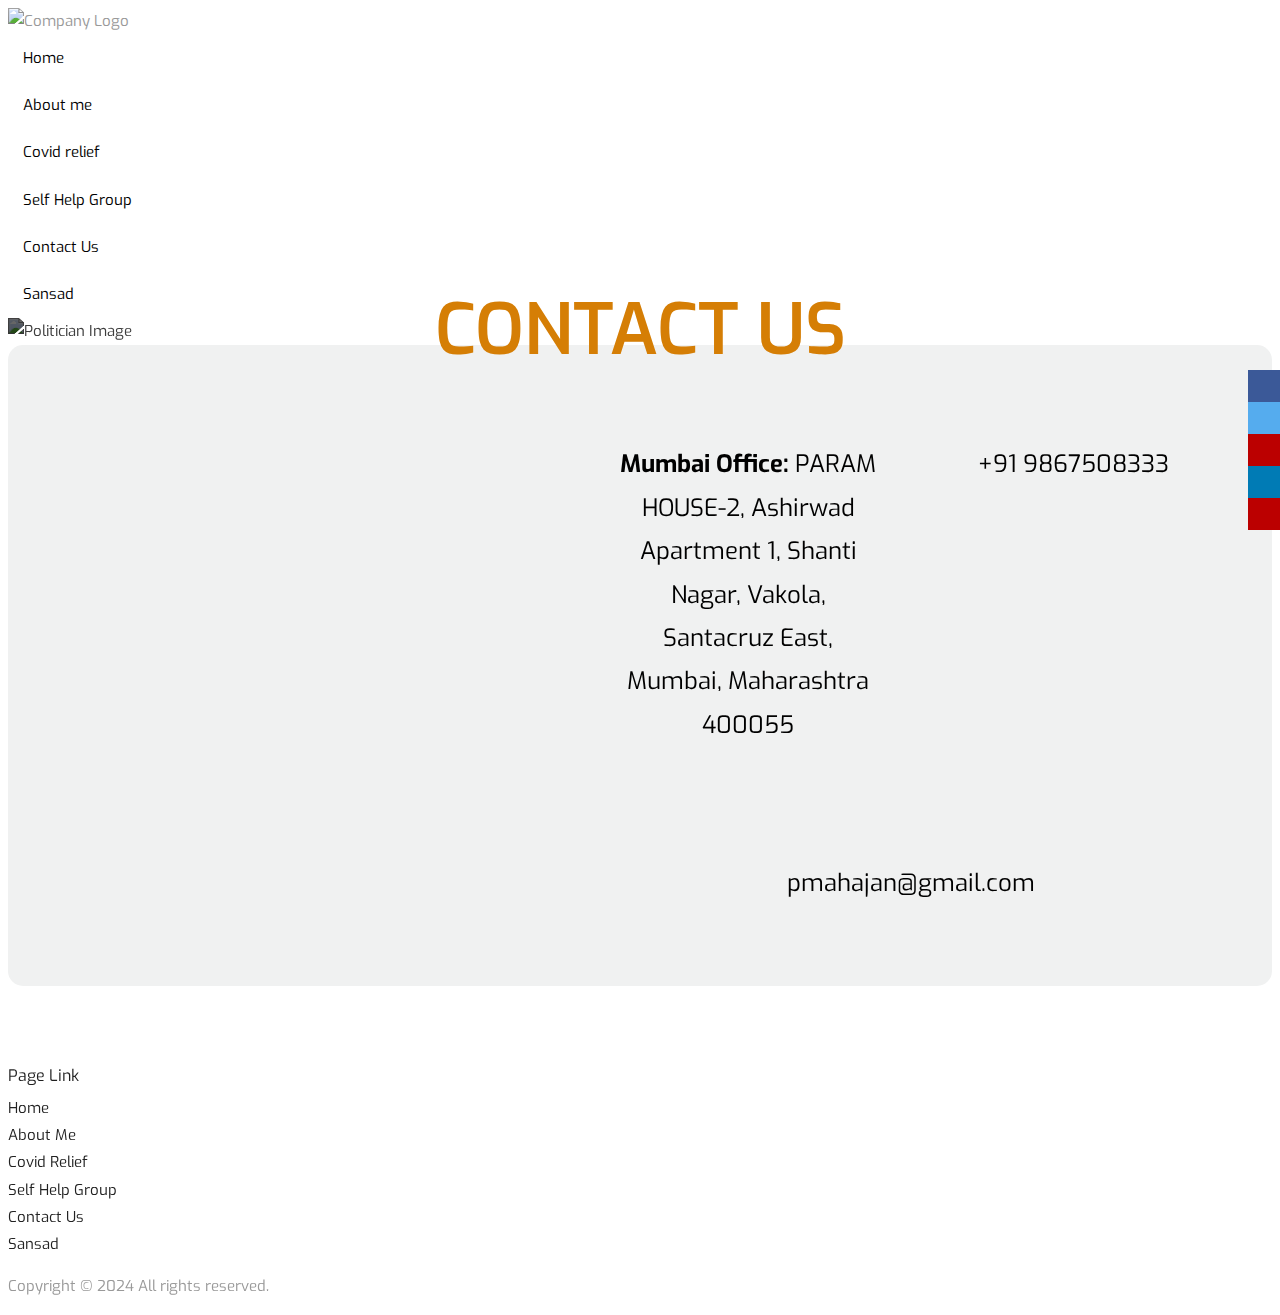
==== contact.html @ 99a0c6bb "Add files via upload" ====
<!DOCTYPE html>
<html lang="en">
  <head>
    <meta charset="UTF-8" />
    <title>Poonam Mahajan</title>
    <meta name="viewport" content="width=device-width, initial-scale=1">
    <link
      rel="stylesheet"
      href="https://cdnjs.cloudflare.com/ajax/libs/font-awesome/6.5.1/css/all.min.css"
      integrity="sha512-DTOQO9RWCH3ppGqcWaEA1BIZOC6xxalwEsw9c2QQeAIftl+Vegovlnee1c9QX4TctnWMn13TZye+giMm8e2LwA=="
      crossorigin="anonymous"
      referrerpolicy="no-referrer" />
    <!-- <link rel="apple-touch-icon" href="images/favicon.webp" /> -->
    <!-- <link rel="shortcut icon" href="images/favicon.webp" type="image/x-icon" /> -->
    <link rel="stylesheet" href="css/bootstrap.min.css" />
    <link rel="stylesheet" href="style.css" />
    <link rel="stylesheet" href="css/responsive.css" />
    <link rel="stylesheet" href="css/header.css" />
    <link rel="stylesheet" href="css/custom.css" />
    <!-- <link rel="stylesheet" href="contact.css" /> -->
    <style>
      @import url("https://fonts.googleapis.com/css?family=Exo:200,300,400,500,600,700");

      .header li a {
        color: black;
      }

      .banner {
        width: 100%;
        position: relative;
      }

      .banner img {
        width: 100%;
        height: auto;
        filter: brightness(40%);
      }

      .banner-text {
        position: absolute;
        top: 50%;
        left: 50%;
        transform: translate(-50%, -50%);
        color: #d57e05;
        font-size: 4.4rem;
        font-weight: 600;
        text-align: center;
      }

      .social-media-about {
        display: flex;
        justify-content: space-evenly;
        width: 100%;
        background-color: white;
        align-items: center;
        flex-wrap: wrap;
        margin: 40px 0;
      }

      .social-media-about a {
        text-decoration: none;
        font-size: 37px;
        color: #ff7e54;
        transition: 0.3s;
      }

      .social-media-about a:hover {
        color: #ff7f5480;
        transform: translateX(8px);
      }

      .contact-us-about {
        /* width: 90%; */
        /* max-width: 1200px;*/
        padding: 2rem;
        text-align: center;
        border-radius: 15px;
        background-color: #f0f1f1;
        display: flex;
        justify-content: space-evenly;
        align-items: center;
      }
      .info-item-address {
        width: 60%;
      }
      .info-item-address iframe {
        width: 100%;
      }
      .contact-us-about h1 {
        margin-bottom: 1rem;
        color: rgb(32, 23, 23);
        font-size: 6.5rem;
      }

      .contact-us-about .contact-info {
        display: flex;
        justify-content: center;
        align-items: flex-start;
        flex-wrap: wrap;
      }

      .contact-us-about .info-item {
        /* width: 45%; */
        margin: 2.5%;
        padding: 1rem;
        border-radius: 10px;
        position: relative;
      }

      .contact-us-about .info-item h2 {
        margin-bottom: 1rem;
        font-size: 4rem;
        text-transform: uppercase;
      }

      .info-item h2 i {
        font-size: 30px;
        color: #ff7e54;
      }

      .contact-us-about .info-item p {
        margin-bottom: 1rem;
        font-size: 1.5rem;
        color: black;
        width: 260px;
      }

      @media only screen and (max-width: 768px) {
        .banner img {
          height: 200px;
        }
        .banner-text {
          font-size: 3rem;
        }
        .social-media-about a {
          font-size: 27px;
        }
        .contact-us-about {
          flex-direction: column-reverse;
        }
        .info-item-address {
          width: 100%;
        }
        .contact-us-about .contact-info {
          flex-direction: column;
        }

        .contact-us-about .info-item {
          width: 90%;
          margin-bottom: 2rem;
        }
        .contact-us-about .info-item p {
          font-size: 1.5rem;
        }
      }
    </style>
  </head>
  <body>
    <div class="header">
      <div class="logo">
        <img
          src="./images/logos/Poonam Mahajan (1).png"
          alt="Company Logo"
          id="logo" />
      </div>
      <div class="navbar" id="menuToggle">
        <ul class="nav">
          <li class="navLink"><a class="link" href="index.html">Home</a></li>
          <li class="navLink">
            <a class="link" href="career-acadamy.html">About me</a>
          </li>
          <li class="navLink">
            <a class="link" href="covide-relife.html">Covid relief </a>
          </li>
          <li class="navLink">
            <a class="link" href="self-group.html">Self Help Group</a>
          </li>
          <li class="navLink">
            <a class="link" href="contact.html">Contact Us</a>
          </li>
          <li class="navLink">
            <a class="link" href="sansad.html">Sansad</a>
          </li>
        </ul>
      </div>
      <i class="fa-solid fa-bars" id="menu-toggle"></i>
    </div>
    <div class="banner">
      <img src="newFol/contact/c2.png" alt="Politician Image" />
      <div class="banner-text">CONTACT US</div>
    </div>

    <!-- <section></section> -->
    <section class="contact-us-about">
      <!-- <h1>Contact <span>John Doe</span></h1> -->
      <div class="info-item-address">
        <iframe
          src="https://www.google.com/maps/embed?pb=!1m14!1m8!1m3!1d15082.975251357677!2d72.8496109!3d19.0749982!3m2!1i1024!2i768!4f13.1!3m3!1m2!1s0x3be7c905a8aad25d%3A0x7ea5755dab68dba0!2sPoonam%20Mahajan%20Office!5e0!3m2!1sen!2sin!4v1710407987652!5m2!1sen!2sin"
          height="450"
          style="border: 0"
          allowfullscreen=""
          loading="lazy"
          referrerpolicy="no-referrer-when-downgrade"></iframe>
      </div>
      <div class="contact-info">
        <div class="info-item">
          <h2><i class="fa-solid fa-location-dot"></i></h2>
          <p onclick="copyToClipboard(this)">
            <b>Mumbai Office: </b>PARAM HOUSE-2, Ashirwad Apartment 1, Shanti
            Nagar, Vakola, Santacruz East, Mumbai, Maharashtra 400055
          </p>
        </div>
        <div class="info-item">
          <h2><i class="fa-solid fa-phone"></i></h2>
          <p onclick="copyToClipboard(this)">+91 9867508333</p>
        </div>
        <div class="info-item">
          <h2><i class="fa-solid fa-envelope"></i></h2>
          <p onclick="copyToClipboard(this)">pmahajan@gmail.com</p>
        </div>
        <!-- <div class="info-item">
				<div class="social-media">
					<a href="#" class="facebook"><i class="fa-brands fa-facebook"></i></a>
					<a href="#" class="twitter"><i class="fa-brands fa-twitter"></i></a>
					<a href="#" class="instagram"><i class="fa-brands fa-instagram"></i></a>
				</div>
			</div> -->
      </div>
    </section>

    <div>
      <div class="social-media-about">
        <a href="https://www.facebook.com/PoonamMahajanOfficial/"
          ><i class="fa-brands fa-facebook"></i
        ></a>
        <a href="https://twitter.com/poonam_mahajan"
          ><i class="fa-brands fa-twitter"></i
        ></a>
        <a href="https://www.instagram.com/poonam.mahajan/?hl=en"
          ><i class="fa-brands fa-instagram"></i
        ></a>
        <a
          href="https://www.linkedin.com/in/poonammahajanofficial/?originalSubdomain=in"
          ><i class="fa-brands fa-linkedin"></i
        ></a>
      </div>
    </div>

    <div class="footer">
      <div class="container">
          <div class="row">
              <div class="col-md-4 col-sm-4 col-xs-12">
                  <div class="single_footer single_footer_address">
                      <h4>Page Link</h4>
                      <ul>
                          <li><a href="index.html">Home</a></li>
                          <li><a href="career-acadamy.html">About Me</a></li>
                          <li><a href="covide-relife.html">Covid Relief</a></li>
                          <li><a href="self-group.html">Self Help Group</a></li>
                          <li><a href="contact.html">Contact Us</a></li>
                          <li><a href="sansad.html">Sansad</a></li>

                          <!-- <li><a href="events.html">Event</a></li> -->
                      </ul>
                  </div>
              </div><!--- END COL -->
              <!-- action="mailto:pravinsuwasiya45@gmail.com" -->
              <div class="col-md-4 col-sm-4 col-xs-12">
                  <!-- <div class="single_footer single_footer_address">
                      <h4>Subscribe today</h4>
                      <div class="signup_form">
                          <form action="mailto:pravinsuwasiya45@gmail.com" class="subscribe">
                              <input type="text" style="text-align: justify;" class="subscribe__input" placeholder="Enter Email Address">
                              <button type="submit" style="right: 30px;" class="subscribe__btn"><i class="fas fa-paper-plane"></i></button>
                          </form>
                      </div>
                  </div> -->
                  <div class="social_profile">
                      <ul>
                          <li><a href="https://www.facebook.com/PoonamMahajanOfficial/"><i class="fab fa-facebook-f"></i></a></li>
                          <li><a href="https://twitter.com/poonam_mahajan"><i class="fab fa-twitter"></i></a></li>
                          <li><a href="https://www.linkedin.com/in/poonammahajanofficial/?originalSubdomain=in"><i class="fab fa-linkedin"></i></a></li>
                          <li><a href="https://www.instagram.com/poonam.mahajan/?hl=en"><i class="fab fa-instagram"></i></a></li>
                          <li><a href="https://www.youtube.com/channel/UC-4lZ2r06vMoFBBUF-3IotA"><i class="fab fa-youtube"></i></a></li>
                      </ul>
                  </div>
              </div><!--- END COL -->
          </div><!--- END ROW -->
          <div class="row">
              <div class="col-lg-12 col-sm-12 col-xs-12">
                  <p class="copyright">Copyright © 2024 All rights reserved.</p>
              </div><!--- END COL -->
          </div><!--- END ROW -->
      </div><!--- END CONTAINER -->
  </div>
  <div class="icon-barr">
    <a href="https://www.facebook.com/PoonamMahajanOfficial/" class="facebook"><i class="fa fa-facebook"></i></a>
    <a href="https://twitter.com/poonam_mahajan" class="twitter"><i class="fa fa-twitter"></i></a>
    <a href="https://www.instagram.com/poonam.mahajan/?hl=en" class="youtube" ><i class="fa fa-instagram"></i></a>
    <a href="https://www.linkedin.com/in/poonammahajanofficial/" class="linkedin"><i class="fa fa-linkedin"></i></a>
    <a href="https://www.youtube.com/channel/UC-4lZ2r06vMoFBBUF-3IotA" class="youtube"><i class="fa fa-youtube"></i></a>
</div>
    <script>
      function copyToClipboard(element) {
        navigator.clipboard
          .writeText(element.innerText)
          .then(() => {
            // Show a tooltip or a small popup for 2 seconds
            let tooltip = document.createElement("span");
            tooltip.innerText = "Copied!";
            tooltip.style.position = "absolute";
            tooltip.style.backgroundColor = "black";
            tooltip.style.color = "white";
            tooltip.style.padding = "5px";
            tooltip.style.borderRadius = "5px";
            tooltip.style.top = "50%";
            tooltip.style.left = "50%";
            tooltip.style.transform = "translate(-50%, -50%)";
            element.appendChild(tooltip);
            setTimeout(() => {
              element.removeChild(tooltip);
            }, 1000);
          })
          .catch((err) => {
            console.error("Could not copy text: ", err);
          });
      }
    </script>
    <script src="js/custom.js"></script>
    <script src="js/header.js"></script>
    <script>
      // Add your JavaScript code here
    </script>
  </body>
</html>
---- style.css ----
/*------------------------------------------------------------------
    Version: 1.0
-------------------------------------------------------------------*/


/*------------------------------------------------------------------
    [Table of contents]

    1. IMPORT FONTS
    2. IMPORT FILES
    3. SKELETON
    4. WP CORE
    5. HEADER
    6. SECTIONS
    7. SECTIONS
    8. PORTFOLIO
    9. TESTIMONIALS
    10. PRICING TABLES
    11. ICON BOXES
    12. MESSAGE BOXES
    13. FEATURES
    14. CONTACT
    15. FOOTER
    16. MISC
    17. BUTTONS
-------------------------------------------------------------------*/


/*------------------------------------------------------------------
    IMPORT FONTS
-------------------------------------------------------------------*/

@import url('https://fonts.googleapis.com/css?family=Exo:200,300,400,500,600,700');

/*------------------------------------------------------------------
    IMPORT FILES
-------------------------------------------------------------------*/

@import url(css/animate.css);
@import url(css/camera.css);
@import url(css/flaticon.css);
@import url(css/prettyPhoto.css);
@import url(css/owl.carousel.css);
@import url(css/font-awesome.min.css);

/*------------------------------------------------------------------
    SKELETON
-------------------------------------------------------------------*/

html {
    scroll-behavior: smooth;
}

body {
    color: #999;
    font-size: 15px;
    font-family: 'Exo', sans-serif;
    line-height: 1.80857;
}

body.demos .section {
    background: url(images/bg.png) repeat top center #f2f3f5;
}

body.demos .section-title img {
    max-width: 280px;
    display: block;
    margin: 10px auto;
}

body.demos .service-widget h3 {
    border-bottom: 1px solid #ededed;
    font-size: 18px;
    padding: 20px 0;
    background-color: #ffffff;
}

body.demos .service-widget {
    margin: 0 0 30px;
    padding: 30px;
    background-color: #fff
}

body.demos .container-fluid {
    max-width: 1080px
}
  
a {
    text-decoration: none !important;
    outline: none !important;
    -webkit-transition: all .3s ease-in-out;
    -moz-transition: all .3s ease-in-out;
    -ms-transition: all .3s ease-in-out;
    -o-transition: all .3s ease-in-out;
    transition: all .3s ease-in-out;
}

h1,
h2,
h3,
h4,
h5,
h6 {
    letter-spacing: 0;
    font-weight: normal;
    position: relative;
    padding: 0 0 10px 0;
    font-weight: normal;
    line-height: 120% !important;
    color: #1f1f1f;
    margin: 0
}

h1 {
    font-size: 24px
}

h2 {
    font-size: 22px
}

h3 {
    font-size: 18px
}

h4 {
    font-size: 16px
}

h5 {
    font-size: 14px
}

h6 {
    font-size: 13px
}

h1 a,
h2 a,
h3 a,
h4 a,
h5 a,
h6 a {
    color: #212121;
    text-decoration: none !important;
    opacity: 1
}

h1 a:hover,
h2 a:hover,
h3 a:hover,
h4 a:hover,
h5 a:hover,
h6 a:hover {
    opacity: .8
}

a {
    color: #222222;
    text-decoration: none;
    outline: none;
}

a,
.btn {
    text-decoration: none !important;
    outline: none !important;
    -webkit-transition: all .3s ease-in-out;
    -moz-transition: all .3s ease-in-out;
    -ms-transition: all .3s ease-in-out;
    -o-transition: all .3s ease-in-out;
    transition: all .3s ease-in-out;
}

.btn-custom {
    margin-top: 20px;
    background-color: transparent !important;
    border: 2px solid #ddd;
    padding: 12px 40px;
    font-size: 16px;
}

.lead {
    font-size: 18px;
    line-height: 30px;
    color: #767676;
    margin: 0;
    padding: 0;
}

blockquote {
    margin: 20px 0 20px;
    padding: 30px;
}

ul,
li,
ol {
    margin: 0px;
    list-style: none;
    padding: 0px;
}


/*------------------------------------------------------------------
    WP CORE
-------------------------------------------------------------------*/

.first {
    clear: both
}

.last {
    margin-right: 0
}

.alignnone {
    margin: 5px 20px 20px 0;
}

.aligncenter,
div.aligncenter {
    display: block;
    margin: 5px auto 5px auto;
}

.alignright {
    float: right;
    margin: 10px 0 20px 20px;
}

.alignleft {
    float: left;
    margin: 10px 20px 20px 0;
}

a img.alignright {
    float: right;
    margin: 10px 0 20px 20px;
}

a img.alignnone {
    margin: 10px 20px 20px 0;
}

a img.alignleft {
    float: left;
    margin: 10px 20px 20px 0;
}

a img.aligncenter {
    display: block;
    margin-left: auto;
    margin-right: auto
}

.wp-caption {
    background: #fff;
    border: 1px solid #f0f0f0;
    max-width: 96%;
    /* Image does not overflow the content area */
    padding: 5px 3px 10px;
    text-align: center;
}

.wp-caption.alignnone {
    margin: 5px 20px 20px 0;
}

.wp-caption.alignleft {
    margin: 5px 20px 20px 0;
}

.wp-caption.alignright {
    margin: 5px 0 20px 20px;
}

.wp-caption img {
    border: 0 none;
    height: auto;
    margin: 0;
    max-width: 98.5%;
    padding: 0;
    width: auto;
}

.wp-caption p.wp-caption-text {
    font-size: 11px;
    line-height: 17px;
    margin: 0;
    padding: 0 4px 5px;
}

/* textboc */
.textbox {
  padding: 1rem 0;
  display: flex;
  flex-flow: column nowrap;
  align-items: left;
  
}
.snip{
    margin: 0.5rem;
    padding: 0.25rem 0.75rem;
    display: flex;
    padding: 10px;
    justify-content: center;
    gap: 5px;
}
.snip-orange {
    background: #fc8523;
    border-left: 1rem solid #d11800;
 
    
}
.texto {
    /* background-color: white; */
    color: white;
    font-size: 35px;
    text-align: center;
}
.snip img{
    width: 50px;
    height: 50px;
   align-items: center;
   

}

/* textboc */

/* Text meant only for screen readers. */
.boldkar {
    font-weight: bold;
}
.screen-reader-text {
    clip: rect(1px, 1px, 1px, 1px);
    position: absolute !important;
    height: 1px;
    width: 1px;
    overflow: hidden;
}

.screen-reader-text:focus {
    background-color: #f1f1f1;
    border-radius: 3px;
    box-shadow: 0 0 2px 2px rgba(0, 0, 0, 0.6);
    clip: auto !important;
    color: #21759b;
    display: block;
    font-size: 14px;
    font-size: 0.875rem;
    font-weight: bold;
    height: auto;
    left: 5px;
    line-height: normal;
    padding: 15px 23px 14px;
    text-decoration: none;
    top: 5px;
    width: auto;
    z-index: 100000;
    /* Above WP toolbar. */
}

.icon-barr {
    right: 0;
    position: fixed;
    top: 50%;
    -webkit-transform: translateY(-50%);
    -ms-transform: translateY(-50%);
    transform: translateY(-50%);
}

/* Style the icon bar links */
.icon-barr a {
    display: block;
    text-align: center;
    padding: 16px;
    transition: all 0.3s ease;
    color: white;
    font-size: 20px;
}

/* Style the social media icons with color, if you want */
.icon-barr a:hover {
    background-color: #000;
}

.facebook {
    background: #3B5998;
    color: white;
}

.twitter {
    background: #55ACEE;
    color: white;
}

.google {
    background: #dd4b39;
    color: white;
}

.linkedin {
    background: #007bb5;
    color: white;
}

.youtube {
    background: #bb0000;
    color: white;
}

.fbtab {
    padding-left: 30px;
}

.fb-page {
    padding-right: 10px;
}

/*------------------------------------------------------------------
    HEADER
-------------------------------------------------------------------*/

.megamenu .nav,
.megamenu .collapse,
.megamenu .dropup,
.megamenu .dropdown {
    position: static;
}

.megamenu .container-fluid {
    position: relative;
}

.megamenu .dropdown-menu {
    left: auto;
}

.megamenu .megamenu-content {
    padding: 20px 30px;
}

.megamenu .dropdown.megamenu-fw .dropdown-menu {
    left: 0;
    right: 0;
}

.megamenu .list-unstyled {
    min-width: 200px;
}

.header_style_01 {
    background-color: rgba(255, 255, 255, 0.1);
    display: block;
    left: 0;
    padding: 20px 40px !important;
    position: absolute;
    right: 0;
    top: 0 !important;
    width: 100%;
}

.header_style_01 .navbar-default {
    background-color: transparent;
    border: 0;
    z-index: 1;
}

.header_style_01 .navbar,
.header_style_01 .navbar-nav,
.header_style_01 .navbar-default,
.header_style_01 .nav {
    margin-bottom: 0 !important;
}

.header_style_01 .navbar-brand {
    padding: 2px 15px 0 15px;
}

.header_style_01 .navbar-brand img {
    width: 80%;
}

/* .logo{
    font-size: 50px;
} */


.header_style_01 .navbar-default .navbar-nav>li>a {
    border-radius: 0;
    color: #076799;
    font-size: 15px;
    font-style: normal;
    font-weight: 500;
    text-transform: capitalize;
    background-color: transparent;
}

.header_style_01 .navbar-default .navbar-nav>li a {
    background-color: transparent !important;
}

.header_style_01 .navbar-default .navbar-nav>li a::after {
    content: '';
    width: 0;
    height: 15%;
    background: #076799;
    position: absolute;
    bottom: 0;
    left: 0;
    border-radius: 4px;
    -webkit-transition: all .5s;
    transition: all .5s;
    z-index: -1;
}

.header_style_01 .navbar-default .navbar-nav>li a.active::after {
    width: 100%;
}

.header_style_01 .navbar-default .navbar-nav>li a.active {
    color: #fc8523;
}

.header_style_01 .navbar-default .navbar-nav>li:hover a,
.header_style_01 .navbar-default .navbar-nav>li:focus a {}

.header_style_01 .navbar-right>li {
    margin-top: 2px;
    -webkit-transition: all .3s ease-in-out;
    -moz-transition: all .3s ease-in-out;
    -ms-transition: all .3s ease-in-out;
    -o-transition: all .3s ease-in-out;
    transition: all .3s ease-in-out;
}

.header_style_01 .nav>li>a {
    padding: 15px 0px;
    margin: 0px 15px;
}

li.social-links {
    margin: 0 8px;
}

li.social-links a {
    padding: 13px 0 !important;

}

.navbar-nav li {
    position: relative;
}

.navbar-nav span {
    font-size: 24px;
    position: absolute;
    right: 2px;
    top: 13px;
}



.fixed-menu .navbar-default {
    position: fixed;
    visibility: hidden;
    left: 0px;
    top: 0px;
    width: 100%;
    padding: 0px 0px;
    background: #ffffff;
    z-index: 0;
    transition: all 500ms ease;
    -moz-transition: all 500ms ease;
    -webkit-transition: all 500ms ease;
    -ms-transition: all 500ms ease;
    -o-transition: all 500ms ease;
    z-index: 999;
    opacity: 1;
    visibility: visible;
    -ms-animation-name: fadeInDown;
    -moz-animation-name: fadeInDown;
    -op-animation-name: fadeInDown;
    -webkit-animation-name: fadeInDown;
    animation-name: fadeInDown;
    -ms-animation-duration: 500ms;
    -moz-animation-duration: 500ms;
    -op-animation-duration: 500ms;
    -webkit-animation-duration: 500ms;
    animation-duration: 500ms;
    -ms-animation-timing-function: linear;
    -moz-animation-timing-function: linear;
    -op-animation-timing-function: linear;
    -webkit-animation-timing-function: linear;
    animation-timing-function: linear;
    -ms-animation-iteration-count: 1;
    -moz-animation-iteration-count: 1;
    -op-animation-iteration-count: 1;
    -webkit-animation-iteration-count: 1;
    animation-iteration-count: 1;
}

.fixed-menu .navbar-default {
    padding: 15px 0px;
    box-shadow: 0 0 8px 0 rgba(0, 0, 0, .12);
    border-radius: 0;
}

/*------------------------------------------------------------------
    SECTIONS
-------------------------------------------------------------------*/

.camera_wrap {
    float: none;
}

#main-banner.camera_wrap .camera_pag .camera_pag_ul {
    position: absolute;
    width: 100%;
    left: 0;
    z-index: 9;
    bottom: 20px;
    text-align: center;
}

#main-banner.camera_wrap .camera_pag .camera_pag_ul li {
    width: 14px;
    height: 14px;
    background: #fff;
    border-radius: 50%;
    margin: 0 5px;
}

#main-banner.camera_wrap .camera_pag .camera_pag_ul li.cameracurrent {
    background: #fc8523;
}

#main-banner.camera_wrap .camera_pag .camera_pag_ul li span {
    display: none;
}

#main-banner .camera_caption {
    height: 100%;
}

#main-banner .camera_caption>div {
    background: transparent;
    position: absolute;
    width: 100%;
    height: 100%;
    top: 0;
    text-shadow: none;
    left: 0;
    padding: 0;
}

#main-banner .camera_caption::before {
    content: " ";
    position: absolute;
    width: 100%;
    height: 100%;
    background: rgba(0, 0, 0, 0.5);
}

#main-banner .container {
    position: relative;
    z-index: 1;
    top: 50%;
    margin-top: 80px;
    -webkit-transform: translateY(-50%);
    transform: translateY(-50%);
}

#main-banner h6 {
    font-size: 16px;
    font-weight: 700;
    color: #fff;
}

#main-banner h1 {
    color: #fff;
    margin: 0px;
    font-size: 48px;
    font-weight: 700;
    line-height: 64px;

}

#main-banner p {
    color: #ffffff;
    margin-bottom: 30px;
    font-size: 18px;
    font-weight: normal;
    text-transform: uppercase;
}

.parallax {
    background-attachment: fixed;
    background-size: cover;
    height: 100%;
    padding: 120px 0;
    position: relative;
    width: 100%;
}

.parallax.parallax-off {
    background-attachment: scroll !important;
    display: block;
    height: 100%;
    min-height: 100%;
    overflow: hidden;
    position: relative;
    background-position: center center;
    vertical-align: sub;
    width: 100%;
    z-index: 2;
}

.no-scroll-xy {
    overflow: hidden !important;
    -webkit-transition: all .4s ease-in-out;
    -moz-transition: all .4s ease-in-out;
    -ms-transition: all .4s ease-in-out;
    -o-transition: all .4s ease-in-out;
    transition: all .4s ease-in-out;
}

.section {
    display: block;
    position: relative;
    overflow: hidden;
    padding: 50px 0;
}

.noover {
    overflow: visible;
}

.noover .btn-dark {
    border: 0 !important;
}

.nopad {
    padding: 0;
}

.nopadtop {
    padding-top: 0;
}

.section.wb {
    background-color: #ffffff;
}

.section.lb {
    background-color: #f2f3f5;
}

.section.db {
    background-color: #111111;
}

.section.color1 {
    background-color: #448AFF;
}

.first-section {
    display: block;
    position: relative;
    overflow: hidden;
    padding: 16em 0 13em;
}

.first-section h2 {
    color: #ffffff;
    font-size: 68px;
    font-weight: 300;
    text-transform: capitalize;
    display: block;
    margin: 0;
    padding: 0 0 30px;
    position: relative;
}

.first-section .lead {
    font-size: 21px;
    font-weight: 300;
    padding: 0 0 40px;
    margin: 0;
    line-height: inherit;
    color: #ffffff;
}

.macbookright {
    width: 980px;
    position: absolute;
    right: -15%;
    bottom: -6%;
}

.section-title {
    display: block;
    position: relative;
    margin-bottom: 0px;
    padding-top: 25px;
}

.section-title p {
    color: #999;
    font-weight: 400;
    font-size: 18px;
    line-height: 33px;
    margin: 0;
}

.section-title h3 {
    font-size: 42px;
    font-weight: 300;
    line-height: 62px;
    margin: 0 0 25px;
    padding: 0;
    text-transform: none;
}

.section.colorsection p,
.section.colorsection h3,
.section.db h3 {
    color: #ffffff;
}


/*------------------------------------------------------------------
    PORTFOLIO
-------------------------------------------------------------------*/

.item-h2,
.item-h1 {
    height: 100% !important;
    height: auto !important;
}

.isotope-item {
    z-index: 2;
    padding: 0;
}

.isotope-hidden.isotope-item {
    pointer-events: none;
    z-index: 1;
}

.isotope,
.isotope .isotope-item {
    /* change duration value to whatever you like */
    -webkit-transition-duration: 0.8s;
    -moz-transition-duration: 0.8s;
    transition-duration: 0.8s;
}

.isotope {
    -webkit-transition-property: height, width;
    -moz-transition-property: height, width;
    transition-property: height, width;
}

.isotope .isotope-item {
    -webkit-transition-property: -webkit-transform, opacity;
    -moz-transition-property: -moz-transform, opacity;
    transition-property: transform, opacity;
}

.portfolio-filter ul {
    padding: 0;
    z-index: 2;
    display: block;
    position: relative;
    margin: 0;
}

.portfolio-filter ul li {
    border-radius: 0;
    display: inline-block;
    margin: 0 5px 0 0;
    text-decoration: none;
    text-transform: uppercase;
    vertical-align: middle;
}

.portfolio-filter ul li:last-child:after {
    content: "";
}

.portfolio-filter ul li .btn-dark {
    box-shadow: none;
    background-color: transparent;
    border: 1px solid #e6e7e6 !important;
    color: #1f1f1f;
    font-weight: 400;
    font-size: 13px;
    padding: 10px 30px;
}

.da-thumbs {
    list-style: none;
    position: relative;
    padding: 0;
}

.da-thumbs .pitem {
    margin: 0;
    padding: 15px;
    position: relative;
}

.da-thumbs .pitem a,
.da-thumbs .pitem a img {
    display: block;
    position: relative;
}

.da-thumbs .pitem a {
    overflow: hidden;
}

.da-thumbs .pitem a div {
    position: absolute;
    background-color: rgba(0, 0, 0, 0.8);
    width: 100%;
    height: 100%;
}

.da-thumbs .pitem a div h3 {
    display: block;
    color: #ffffff;
    font-size: 20px;
    padding: 30px 15px;
    text-transform: capitalize;
    font-weight: normal;
}

.da-thumbs .pitem a div h3 small {
    display: block;
    color: #ffffff;
    margin-top: 5px;
    font-size: 13px;
    font-weight: 300;
}

.da-thumbs .pitem a div i {
    background-color: #1f1f1f;
    position: absolute;
    color: #ffffff !important;
    bottom: 0;
    font-size: 15px;
    z-index: 12;
    right: 0;
    width: 40px;
    height: 40px;
    line-height: 40px;
    text-align: center;
}


/* Linkedin */
.linkedin-profile-post-user-root-container {
    position: relative;
    top: 0;
    left: 50%;
    transform: translate(-50%, 0);
    width: 100% !important;
    max-width: 500px !important;
    background: #21759b;
    padding: 0 0 8px 0 !important;
    display: flex;
    align-items: center;
    justify-content: center;
    border-radius: 12px !important;
    margin: 12px !important;
}

.linkedin-post {
    cursor: none !important;
}

.grid-item-linkedin-profile-post {
    background: #ededed;
    padding: 12px 0px !important;
    margin-top: 12px !important;
}

.grid-content {
    box-shadow: 0 0 40px rgba(0, 0, 0, 0.3) !important;
}

.grid-item-linkedin-profile-post:first-child {
    padding-left: 8px !important;
}

.grid-item-linkedin-profile-post:last-child {
    padding-right: 8px !important;
}

body .sk-ww-linkedin-profile-post .sk-linkedin-profile-post-profile-info button {
    background: #fff !important;
    color: #21759b !important;
    border: none !important;
    outline: none !important;
}

@media screen and (max-width: 520px) {
    .linkedin-profile-post-user-root-container {
        width: 94% !important;
        display: block;
        padding: 15px 0 !important;
    }

    body .sk-ww-linkedin-profile-post .sk-linkedin-profile-post-profile-info button {
        width: 200px !important;
        position: relative !important;
        left: 50% !important;
        transform: translate(-50%, 0%) !important;
    }
}

/*------------------------------------------------------------------
    TESTIMONIALS
-------------------------------------------------------------------*/

.logos img {
    margin: auto;
    display: block;
    text-align: center;
    width: 100%;
    opacity: 0.3;
}

.logos img:hover {
    opacity: 0.5;
}

.desc h3 i {
    color: #2f2f2f;
    font-size: 37px;
    vertical-align: middle;
    margin-right: 12px;
}

.desc {
    padding: 30px;
    position: relative;
    background: #000;
    border: 1px solid #111111;
}

.testi-meta {
    display: block;
    margin-top: 20px;
}

.testimonial h4 {
    font-size: 18px;
    color: #ffffff;
    padding: 13px 0 0;
}

.testimonial img {
    max-width: 55px;
}

.testimonial small {
    margin-top: 7px;
    font-size: 16px;
    display: block;
}

.testimonial {
    background-color: transparent;
}

.testimonial h3 {
    padding: 0 0 10px;
    font-size: 20px;
    font-weight: 300;
}

.testimonial small,
.testimonial .lead {
    background-color: transparent;
    color: #aaa;
    display: block;
    font-size: 16px;
    font-style: italic;
    line-height: 30px;
    margin: 0;
    padding: 0;
    position: relative;
}

.testimonial p:after {
    display: none;
}


/*------------------------------------------------------------------
    PRICING TABLES
-------------------------------------------------------------------*/

.pricing-table {
    margin: 50px 0 0 0;
    background: #fff;
    box-shadow: 0 5px 14px rgba(0, 0, 0, 0.1);
}

.pricing-table i {
    width: 30px;
    color: #c2c2c2;
    display: inline-block;
    margin-right: 10px;
    padding-right: 5px;
    border-right: 1px solid #ececec;
}

.pricing-table .btn-dark {
    padding: 10px 24px;
    font-size: 15px;
}

.pricing-table strong {
    font-weight: 600;
    margin-right: 6px;
    color: #1f1f1f;
}

.pricing-table-header {
    padding: 30px 0 25px 0;
    background: #ffffff;
}

.pricing-table-header h2 {
    font-size: 31px;
    margin: 0;
    padding: 0;
    font-weight: 300;
}

.pricing-table-header h3 {
    font-size: 15px;
    font-weight: 600;
    color: #aaaaaa;
    margin-top: 10px;
    text-transform: uppercase;
}

.pricing-table-space {
    height: 10px;
}

.pricing-table-text {
    margin: 15px 30px 0 30px;
    padding: 0 10px 15px 10px;
    border-bottom: 1px solid #ececec;
    font-weight: 300;
    line-height: 30px;
    color: #c2c2c2;
    font-size: 16px;
}

.pricing-table-text p {
    font-weight: 400;
}

.pricing-table-features {
    margin: 15px 30px 0 30px;
    padding: 0 10px 15px 30px;
    border-bottom: 1px solid #ececec;
    text-align: left;
    line-height: 30px;
    font-size: 16px;
    color: #c2c2c2;
}

.pricing-table-highlighted h3,
.pricing-table-highlighted h2 {
    color: #ffffff !important;
}

.pricing-table-sign-up {
    margin-top: 25px;
    padding-bottom: 30px;
}


/* Highlighted table */

.pricing-table-highlighted {
    margin-top: 0;
}

.m130 {
    margin-top: 130px;
}

.nav-pills {
    border: 1px solid #e1e1e1;
}

.nav-pills>li {
    width: 50%;
    padding: 10px;
    float: left;
    margin: 0 !important;
}

.nav-pills>li>a {
    margin: 0 !important;
    text-align: center;
    background-color: #f4f4f4;
}


/*------------------------------------------------------------------
    ICON BOXES
-------------------------------------------------------------------*/

.icon-wrapper {
    position: relative;
    cursor: pointer;
    display: block;
    z-index: 1;
}

.icon-wrapper i {
    width: 75px;
    height: 75px;
    text-align: center;
    line-height: 75px;
    font-size: 28px;
    background-color: #f2f3f5;
    color: #1f1f1f;
    margin-top: 0;
}

.small-icons.icon-wrapper:hover i,
.small-icons.icon-wrapper:hover i:hover,
.small-icons.icon-wrapper i {
    width: auto !important;
    height: auto !important;
    line-height: 1 !important;
    padding: 0 !important;
    color: #e3e3e3 !important;
    background-color: transparent !important;
    background: none !important;
    margin-right: 10px !important;
    vertical-align: middle;
    font-size: 24px !important;
}

.small-icons.icon-wrapper h3 {
    font-size: 18px;
    padding-bottom: 5px;
}

.small-icons.icon-wrapper p {
    padding: 0;
    margin: 0;
}

.icon-wrapper h3 {
    font-size: 21px;
    padding: 0 0 15px;
    margin: 0;
}

.icon-wrapper p {
    margin-bottom: 0;
    padding-left: 95px;
}

.icon-wrapper p small {
    display: block;
    color: #999;
    margin-top: 10px;
    text-transform: none;
    font-weight: 600;
    font-size: 16px;
}

.icon-wrapper p small:after {
    content: "\f105";
    font-family: FontAwesome;
    margin-left: 5px;
    font-size: 11px;
}

.effect-1 {
    display: inline-block;
    cursor: pointer;
    text-align: center;
    position: relative;
    text-decoration: none;
    z-index: 1;
}

.effect-1:after {
    pointer-events: none;
    position: absolute;
    width: 100%;
    height: 100%;
    border-radius: 50%;
    content: '';
    -webkit-box-sizing: content-box;
    -moz-box-sizing: content-box;
    box-sizing: content-box;
}

.effect-1 {
    -webkit-transition: background 0.2s, color 0.2s;
    -moz-transition: background 0.2s, color 0.2s;
    transition: background 0.2s, color 0.2s;
}

.effect-1:after {
    top: -7px;
    left: -7px;
    padding: 7px;
    box-shadow: 0 0 0 2px #2750ff;
    -webkit-transition: -webkit-transform 0.2s, opacity 0.2s;
    -webkit-transform: scale(.8);
    -moz-transition: -moz-transform 0.2s, opacity 0.2s;
    -moz-transform: scale(.8);
    -ms-transform: scale(.8);
    transition: transform 0.2s, opacity 0.2s;
    transform: scale(.8);
    opacity: 0;
}

.effect-1:hover:after {
    -webkit-transform: scale(1);
    -moz-transform: scale(1);
    -ms-transform: scale(1);
    transform: scale(1);
    opacity: 1;
}

.effect-1:after {
    -webkit-transform: scale(1.2);
    -moz-transform: scale(1.2);
    -ms-transform: scale(1.2);
    transform: scale(1.2);
}

.effect-1:hover:after {
    -webkit-transform: scale(1);
    -moz-transform: scale(1);
    -ms-transform: scale(1);
    transform: scale(1);
    opacity: 1;
}


/*------------------------------------------------------------------
    MESSAGE BOXES
-------------------------------------------------------------------*/

.event_dit {
    margin-top: 20px;
}

.event_dit ul {
    float: left;
    width: 100%;
    padding-bottom: 15px;
    margin-bottom: 0px;
    position: relative;
    line-height: 12px;
}

.event_dit ul li {
    float: left;
    position: relative;
}

.event_dit ul li a {
    padding: 0px 5px;
    font-size: 14px;
    line-height: 25px;
    transition: all 0.3s ease-in-out;
    -webkit-transition: all 0.3s ease-in-out;
    -moz-transition: all 0.3s ease-in-out;
    -o-transition: all 0.3s ease-in-out;
    -moz-transition: all 0.3s ease-in-out;
}

.event_dit ul li a:hover {
    color: #fc8523;
}

.service-widget h3 {
    font-size: 21px;
    color: #ffffff;
    padding: 20px 0 12px;
    margin: 0;
}

.participate-wrap figure {
    overflow: hidden;
    position: relative;
}

.participate-wrap figure::before {
    background-color: #fc8523;
    content: "";
    position: absolute;
    border-radius: 100%;
    top: 0px;
    left: 0px;
    right: 0px;
    bottom: 0px;
    margin: auto;
    width: 0px;
    height: 0px;
    opacity: 0.7;
    transition: all 0.3s ease-in-out;
    -webkit-transition: all 0.3s ease-in-out;
    -moz-transition: all 0.3s ease-in-out;
    -o-transition: all 0.3s ease-in-out;
    -moz-transition: all 0.3s ease-in-out;
}

.participate-wrap figure figcaption {
    position: absolute;
    width: 100%;
    top: 0px;
    text-align: center;
    margin-top: -20px;
    opacity: 0;
    transition: all 0.3s ease-in-out;
    -webkit-transition: all 0.3s ease-in-out;
    -moz-transition: all 0.3s ease-in-out;
    -o-transition: all 0.3s ease-in-out;
    -moz-transition: all 0.3s ease-in-out;
}

.participate-wrap figure figcaption .global-radius {
    background: #ffffff;
    width: 38px;
    height: 38px;
    display: inline-block;
    text-align: center;
    line-height: 38px;
}

.participate-wrap:hover figure::before {
    width: 100%;
    height: 100%;
    border-radius: 0px;
}

.participate-wrap:hover figure figcaption {
    top: 50%;
    opacity: 1;
}

.event-btn {
    margin: 4px 0;
}

.service-widget h3 a,
.section.wb .service-widget h3,
.section.lb .service-widget h3 {
    color: #1f1f1f;
}

.service-widget p {
    margin-bottom: 0;
    padding-bottom: 0;
}

.message-box h4 {
    text-transform: uppercase;
    padding: 0;
    margin: 0 0 5px;
    font-weight: 600;
    letter-spacing: 0.5px;
    font-size: 15px;
    color: #999;
}

.message-box h2 {
    font-size: 38px;
    font-weight: 300;
    padding: 0 0 10px;
    margin: 0;
    line-height: 62px;
    margin-top: 0;
    text-transform: none;
}

.message-box p {
    margin-bottom: 20px;
}

.message-box .lead {
    padding-top: 10px;
    font-size: 16px;
    font-style: italic;
    color: #999;
    padding-bottom: 10px;
    padding-left: 15px;
}

.post-media {
    position: relative;
}

.post-media img {
    width: 100%;
}

.post-media_pp {
    overflow: hidden;
    position: relative;
}

.service-widget {
    margin-bottom: 30px;
}

.hover-up {
    background: #076799;
}

.service-widget .post-media_pp .hover-up {
    padding: 30px;
    position: absolute;
    left: 110%;
    width: 100%;
    top: 0;
    height: 100%;
    transition: all .35s ease-in-out;
    opacity: 0;
}

.service-widget .post-media_pp:hover .hover-up {
    opacity: 1;
    left: 0;
}

.section.wb .hover-up h3 {
    font-size: 32px;
    color: #ffffff;
}

.section.wb .hover-up p {
    color: #cccccc;
}

.playbutton {
    position: absolute;
    color: #ffffff !important;
    top: 40%;
    font-size: 60px;
    z-index: 12;
    left: 0;
    right: 0;
    text-align: center;
    margin: -20px auto;
}

.hoverbutton {
    background-color: #fc8523;
    position: absolute;
    color: #ffffff !important;
    top: 70%;
    font-size: 21px;
    z-index: 12;
    left: 0;
    opacity: 0;
    right: 0;
    width: 50px;
    height: 50px;
    line-height: 50px;
    text-align: center;
    margin: -20px auto;
}

.service-widget:hover .hoverbutton {
    opacity: 1;
}

hr.hr1 {
    position: relative;
    margin: 35px 0;
    border: 1px dashed #f2f3f5;
}

hr.hr2 {
    position: relative;
    margin: 17px 0;
    border: 1px dashed #f2f3f5;
}

hr.hr3 {
    position: relative;
    margin: 25px 0 30px 0;
    border: 1px dashed #f2f3f5;
}

hr.invis {
    border-color: transparent;
}

hr.invis1 {
    margin: 10px 0;
    border-color: transparent;
}

.section.parallax hr.hr1 {
    border-color: rgba(255, 255, 255, 0.1);
}

.sep1 {
    display: block;
    position: absolute;
    content: '';
    width: 40px;
    height: 40px;
    bottom: -20px;
    left: 50%;
    margin-left: -14px;
    background-color: #1f1f1f;
    -ms-transform: rotate(45deg);
    -webkit-transform: rotate(45deg);
    transform: rotate(45deg);
    z-index: 1;
}

.sep2 {
    display: block;
    position: absolute;
    content: '';
    width: 40px;
    height: 40px;
    top: -20px;
    left: 50%;
    margin-left: -14px;
    background-color: #1f1f1f;
    -ms-transform: rotate(45deg);
    -webkit-transform: rotate(45deg);
    transform: rotate(45deg);
    z-index: 1;
}


/* Divider Styles */

.divider-wrapper {
    width: 100%;
    box-shadow: 0 5px 14px rgba(0, 0, 0, 0.1);
    height: 540px;
    margin: 0 auto;
    position: relative;
}

.divider-wrapper:hover {
    cursor: none;
}

.divider-bar {
    position: absolute;
    width: 10px;
    left: 50%;
    top: -10px;
    bottom: -15px;
}

.code-wrapper {
    border: 1px solid #ffffff;
    display: block;
    overflow: hidden;
    width: 100%;
    height: 100%;
    position: relative;
    background: url("uploads/code.jpg") no-repeat;
}

.design-wrapper {
    overflow: hidden;
    position: absolute;
    top: 0;
    left: 0;
    right: 0;
    bottom: 0;
    -webkit-transform: translateX(50%);
    transform: translateX(50%);
}

.design-image {
    display: block;
    width: 100%;
    height: 100%;
    position: relative;
    -webkit-transform: translateX(-50%);
    transform: translateX(-50%);
    background: url("uploads/design.jpg") no-repeat;
}

.filter-button-group {
    border: 1px solid #e4e4e4;
    border-radius: 30px;
    margin-bottom: 10px;
    display: inline-block;
}

.filter-button-group button.active {
    background: #fc8523;
    color: #fff;
    box-shadow: 2px 20px 45px 5px rgba(0, 0, 0, .2);
}

.filter-button-group button {
    color: #333;
    letter-spacing: 1px;
    text-transform: uppercase;
    font-weight: 600;
    font-size: 14px;
    cursor: pointer;
    background: #fff;
    padding: 12px 40px;
    border: none;
    border-radius: 30px;
}


.gallery-single {
    margin: 30px 15px;
    ;
}

.gallery-tabs-container {
    display: flex;
    justify-content: center;
}

.gallery-tabs {
    border: none;
}

.gallery-tabs button {
    margin: 0 6px;
    border: 1px solid transparent;
    transition: 0.2s all ease-in-out;
}

.gallery-tabs button:hover {
    border: 1px solid #fc8523;
}

.gallery-single {
    position: relative;
    overflow: hidden;
    -webkit-box-shadow: 0 0 10px #ccc;
    box-shadow: 0 0 10px #ccc;
}

.gallery-list .img-overlay {
    position: absolute;
    top: 10px;
    left: 10px;
    right: 10px;
    bottom: 10px;
    background: rgba(244, 67, 54, 0.80);
    color: #35424C;
    opacity: 0;
    -webkit-transition: all .5s;
    transition: all .5s;
    z-index: 2;
    -webkit-transform: translateY(10px);
    transform: translateY(10px);
}

.gallery-list .gallery-single:hover .img-overlay {
    opacity: 1;
    -webkit-transform: translateY(0);
    transform: translateY(0);
}

.gallery-list .gallery-single:hover .img-overlay .hoverbutton {
    opacity: 1;
    top: 50%;
}


.post-box .date {
    display: inline-block;
    position: absolute;
    top: 15px;
    right: 15px;
    background: #076799;
    color: #fff;
    padding: 10px 15px;
    text-align: center;
}

.post-thumb {
    position: relative;
}

.post-box {
    -webkit-box-shadow: 0px 5px 35px 0px rgba(148, 146, 245, 0.15);
    box-shadow: 0px 5px 35px 0px rgba(148, 146, 245, 0.15);
    background: #ffffff;
}

.post-box:hover .post-thumb::before {
    opacity: .6;
    -webkit-transform: translateY(0);
    transform: translateY(0);
}


.post-box .post-thumb::before {
    content: "";
    position: absolute;
    top: 0;
    right: 0;
    bottom: 0;
    left: 0;
    background-color: rgba(244, 67, 54, 0.80);
    opacity: 0;
    -webkit-transition: all .5s;
    transition: all .5s;
    -webkit-transform: translateY(10px);
    transform: translateY(10px);
}

.post-info {
    padding: 0 5px 40px 5px;
    background: #ffffff;
    text-align: center;
    margin-top: 40px;
}

.post-info h4 {
    font-size: 24px;
    font-weight: 600;
}

.post-info ul {
    display: block;
    text-align: center;
    margin-bottom: 15px;
}

.post-info ul li {
    display: inline-block;
    text-align: center;
}


/*------------------------------------------------------------------
    FEATURES
-------------------------------------------------------------------*/

.customwidget h1 {
    font-size: 44px;
    color: #ffffff;
    padding: 15px 0 25px;
    margin: 0;
    line-height: 1 !important;
    font-weight: 300;
}

.customwidget ul {
    padding: 0;
    display: block;
    margin-bottom: 30px;
}

.customwidget li i {
    margin-right: 5px;
}

.customwidget li {
    color: #ffffff;
    margin-right: 10px;
}

.image-center img {
    position: relative;
    margin: 0 0 -208px;
    z-index: 10;
    padding-right: 30px;
    text-align: center;
}

.customwidget p {
    font-style: italic;
    font-size: 18px;
    padding: 0 0 10px;
}

.img-center img {
    width: 100%;
    box-shadow: 0 5px 14px rgba(0, 0, 0, 0.1);
}

.img-center {
    margin: auto;
}

#features li p {
    margin-bottom: 0;
    padding-bottom: 0;
}

#features li {
    display: table;
    width: 100%;
    margin: 35px 0;
    cursor: pointer;
}

.features-left,
.features-right {
    padding: 0 10px;
}

.features-right li:last-child,
.features-left li:last-child {
    margin-bottom: 0px;
    padding-bottom: 0 !important;
}

.features-right li i,
.features-left li i {
    width: 68px;
    height: 68px;
    line-height: 68px;
    display: table;
    border-radius: 50%;
    font-size: 26px;
    background-color: #f2f3f5;
    margin: 0 auto 22px;
    position: relative;
    text-align: center;
    z-index: 55;
    transition: .4s;
    padding: 0;
}

#features i img {
    display: table;
    margin: 0 auto;
}

.features-left li i:before,
.features-right li i:before {
    text-align: center;
}

.features-right li i .ico-current,
.features-left li i .ico-current {
    opacity: 1;
    transition: .4s;
    visibility: visible;
}

.features-right li i .ico-hover,
.features-left li i .ico-hover {
    opacity: 0;
    transition: .4s;
    visibility: hidden;
    top: 19px;
}

.features-right li:hover .ico-current,
.features-left li:hover .ico-current {
    opacity: 0;
    transition: .4s;
    visibility: hidden;
}

.features-right li:hover .ico-hover,
.features-left li:hover .ico-hover {
    opacity: 1;
    transition: .4s;
    visibility: visible;
}

.features-right i {
    float: left;
}

.fr-inner {
    margin-left: 90px;
}

.features-left i {
    float: right;
}

.fl-inner {
    text-align: right;
    margin-right: 90px;
}

#features h4 {
    text-transform: capitalize;
    margin: 0;
    font-size: 19px;
}


/*------------------------------------------------------------------
    CONTACT
-------------------------------------------------------------------*/

.bootstrap-select {
    width: 100% \0;
    /*IE9 and below*/
}

.bootstrap-select>.dropdown-toggle {
    width: 100%;
    padding-right: 25px;
}

.has-error .bootstrap-select .dropdown-toggle,
.error .bootstrap-select .dropdown-toggle {
    border-color: #b94a48;
}

.bootstrap-select.fit-width {
    width: auto !important;
}

.bootstrap-select:not([class*="col-"]):not([class*="form-control"]):not(.input-group-btn) {
    width: 100%;
}

.bootstrap-select .dropdown-toggle:focus {
    outline: thin dotted #333333 !important;
    outline: 5px auto -webkit-focus-ring-color !important;
    outline-offset: -2px;
}

.bootstrap-select.form-control {
    margin-bottom: 0;
    padding: 0;
    border: none;
}

.bootstrap-select.form-control:not([class*="col-"]) {
    width: 100%;
}

.bootstrap-select.form-control.input-group-btn {
    z-index: auto;
}

.bootstrap-select.btn-group:not(.input-group-btn),
.bootstrap-select.btn-group[class*="col-"] {
    float: none;
    display: inline-block;
    margin-left: 0;

    .bootstrap-select.btn-group.dropdown-menu-right,
    .bootstrap-select.btn-group[class*="col-"].dropdown-menu-right,
    .row .bootstrap-select.btn-group[class*="col-"].dropdown-menu-right {
        float: right;
    }

    .form-inline .bootstrap-select.btn-group,
    .form-horizontal .bootstrap-select.btn-group,
    .form-group .bootstrap-select.btn-group {
        margin-bottom: 0;
    }

    .form-group-lg .bootstrap-select.btn-group.form-control,
    .form-group-sm .bootstrap-select.btn-group.form-control {
        padding: 0;
    }

    .form-inline .bootstrap-select.btn-group .form-control {
        width: 100%;
    }

    .bootstrap-select.btn-group.disabled,
    .bootstrap-select.btn-group>.disabled {
        cursor: not-allowed;
    }

    .bootstrap-select.btn-group.disabled:focus,
    .bootstrap-select.btn-group>.disabled:focus {
        outline: none !important;
    }

    .bootstrap-select.btn-group .dropdown-toggle .filter-option {
        display: inline-block;
        overflow: hidden;
        width: 100%;
        text-align: left;
    }

    .bootstrap-select.btn-group .dropdown-toggle .fa-angle-down {
        position: absolute;
        top: 30% !important;
        right: -5px;
        vertical-align: middle;
    }

    .bootstrap-select.btn-group[class*="col-"] .dropdown-toggle {
        width: 100%;
    }

    .bootstrap-select.btn-group .dropdown-menu {
        border: 1px solid #ededed;
        box-shadow: none;
        box-sizing: border-box;
        min-width: 100%;
        padding: 20px 10px;
        z-index: 1035;
    }

    .dropdown-menu>li>a {
        background-color: transparent !important;
        color: #bcbcbc !important;
        font-size: 15px;
        padding: 10px 20px;
    }

    .bootstrap-select.btn-group .dropdown-menu.inner {
        position: static;
        float: none;
        border: 0;
        padding: 0;
        margin: 0;
        border-radius: 0;
        -webkit-box-shadow: none;
        box-shadow: none;
    }

    .bootstrap-select.btn-group .dropdown-menu li {
        position: relative;
    }

    .bootstrap-select.btn-group .dropdown-menu li.active small {
        color: #fff;
    }

    .bootstrap-select.btn-group .dropdown-menu li.disabled a {
        cursor: not-allowed;
    }

    .bootstrap-select.btn-group .dropdown-menu li a {
        cursor: pointer;
    }

    .bootstrap-select.btn-group .dropdown-menu li a.opt {
        position: relative;
        padding-left: 2.25em;
    }

    .bootstrap-select.btn-group .dropdown-menu li a span.check-mark {
        display: none;
    }

    .bootstrap-select.btn-group .dropdown-menu li a span.text {
        display: inline-block;
    }

    .bootstrap-select.btn-group .dropdown-menu li small {
        padding-left: 0.5em;
    }

    .bootstrap-select.btn-group .dropdown-menu .notify {
        position: absolute;
        bottom: 5px;
        width: 96%;
        margin: 0 2%;
        min-height: 26px;
        padding: 3px 5px;
        background: #f5f5f5;
        border: 1px solid #e3e3e3;
        -webkit-box-shadow: inset 0 1px 1px rgba(0, 0, 0, 0.05);
        box-shadow: inset 0 1px 1px rgba(0, 0, 0, 0.05);
        pointer-events: none;
        opacity: 0.9;
        -webkit-box-sizing: border-box;
        -moz-box-sizing: border-box;
        box-sizing: border-box;
    }

    .bootstrap-select.btn-group .no-results {
        padding: 3px;
        background: #f5f5f5;
        margin: 0 5px;
        white-space: nowrap;
    }

    .bootstrap-select.btn-group.fit-width .dropdown-toggle .filter-option {
        position: static;
    }

    .bootstrap-select.btn-group.fit-width .dropdown-toggle .caret {
        position: static;
        top: auto;
        margin-top: 4px;
    }

    .bootstrap-select.btn-group.show-tick .dropdown-menu li.selected a span.check-mark {
        position: absolute;
        display: inline-block;
        right: 15px;
        margin-top: 5px;
    }

    .bootstrap-select.btn-group.show-tick .dropdown-menu li a span.text {
        margin-right: 34px;
    }

    .bootstrap-select.show-menu-arrow.open>.dropdown-toggle {
        z-index: 1036;
    }

    .bootstrap-select.show-menu-arrow .dropdown-toggle:before {
        content: '';
        border-left: 7px solid transparent;
        border-right: 7px solid transparent;
        border-bottom: 7px solid rgba(204, 204, 204, 0.2);
        position: absolute;
        bottom: -4px;
        left: 9px;
        display: none;
    }

    .bootstrap-select.show-menu-arrow .dropdown-toggle:after {
        content: '';
        border-left: 6px solid transparent;
        border-right: 6px solid transparent;
        border-bottom: 6px solid white;
        position: absolute;
        bottom: -4px;
        left: 10px;
        display: none;
    }

    .bootstrap-select.show-menu-arrow.dropup .dropdown-toggle:before {
        bottom: auto;
        top: -3px;
        border-top: 7px solid rgba(204, 204, 204, 0.2);
        border-bottom: 0;
    }

    .bootstrap-select.show-menu-arrow.dropup .dropdown-toggle:after {
        bottom: auto;
        top: -3px;
        border-top: 6px solid white;
        border-bottom: 0;
    }

    .bootstrap-select.show-menu-arrow.pull-right .dropdown-toggle:before {
        right: 12px;
        left: auto;
    }

    .bootstrap-select.show-menu-arrow.pull-right .dropdown-toggle:after {
        right: 13px;
        left: auto;
    }

    .bootstrap-select.show-menu-arrow.open>.dropdown-toggle:before,
    .bootstrap-select.show-menu-arrow.open>.dropdown-toggle:after {
        display: block;
    }

    .bs-searchbox,
    .bs-actionsbox,
    .bs-donebutton {
        padding: 4px 8px;
    }

    .bs-actionsbox {
        float: left;
        width: 100%;
        -webkit-box-sizing: border-box;
        -moz-box-sizing: border-box;
        box-sizing: border-box;
    }

    .bs-actionsbox .btn-group button {
        width: 50%;
    }

    .bs-donebutton {
        float: left;
        width: 100%;
        -webkit-box-sizing: border-box;
        -moz-box-sizing: border-box;
        box-sizing: border-box;
    }

    .bs-donebutton .btn-group button {
        width: 100%;
    }

    .bs-searchbox+.bs-actionsbox {
        padding: 0 8px 4px;
    }

    .bs-searchbox .form-control {
        margin-bottom: 0;
        width: 100%;
    }

    select.bs-select-hidden,
    select.selectpicker {
        display: none !important;
    }

    select.mobile-device {
        position: absolute !important;
        top: 0;
        left: 0;
        display: block !important;
        width: 100%;
        height: 100% !important;
        opacity: 0;
    }


    /*# sourceMappingURL=bootstrap-select.css.map */

    .bootstrap-select>.btn {
        background: rgba(0, 0, 0, 0) none repeat scroll 0 0;
        font-size: 15px;
        height: 33px;
        box-shadow: none !important;
        border: 0 !important;
        padding: 0;
        width: 100%;
        color: #bcbcbc !important;
    }

    .contact_form {
        border: 1px solid #ededed;
        box-shadow: 0 5px 14px rgba(0, 0, 0, 0.1);
        background-color: #f2f3f5;
        padding: 40px 30px;
    }

    .contact_form .form-control {
        background-color: #fff;
        margin-bottom: 30px;
        border: 1px solid #ebebeb;
        box-sizing: border-box;
        color: #bcbcbc;
        font-size: 16px;
        outline: 0 none;
        padding: 10px 25px;
        height: 55px;
        resize: none;
        box-shadow: none !important;
        width: 100%;
    }

    .contact_form textarea {
        color: #bcbcbc;
        padding: 20px 25px !important;
        height: 160px !important;
    }

    .contact_form .form-control::-webkit-input-placeholder {
        color: #bcbcbc;
    }

    .contact_form .form-control::-moz-placeholder {
        opacity: 1;
        color: #bcbcbc;
    }

    .contact_form .form-control::-ms-input-placeholder {
        color: #bcbcbc;
    }

    #contact {
        background: url(images/bg.png) no-repeat center center #fff;
    }


    /*------------------------------------------------------------------
    FOOTER
-------------------------------------------------------------------*/

    .cac {
        background-color: #232323;
        -webkit-transition: all .3s ease-in-out;
        -moz-transition: all .3s ease-in-out;
        -ms-transition: all .3s ease-in-out;
        -o-transition: all .3s ease-in-out;
        transition: all .3s ease-in-out;
    }

    .cac:hover a h3 {
        color: #fff !important;
    }

    .cac a h3 {
        color: #999;
    }

    .cac h3 {
        padding: 60px 0;
        margin: 0;
        font-weight: 400;
        font-size: 20px;
        text-transform: capitalize;
        line-height: important;
    }

    .footer {
        padding: 90px 0 80px !important;
        color: #999;
        background-color: #1f1f1f;
    }

    .footer .widget-title {
        position: relative;
        display: block;
        margin-bottom: 30px;
    }

    .footer .widget-title small {
        color: #999;
        display: block;
        padding: 0 58px;
        text-transform: uppercase;
    }

    .footer .widget-title h3 {
        color: #fff;
        font-weight: 300;
        font-size: 21px;
        padding: 0;
        margin: 0;
        line-height: 1 !important;
    }

    .footer-links {
        list-style: none;
        padding: 0;
    }

    .footer-links a {
        color: #999;
    }

    .footer-links a:hover,
    .footer a:hover {
        color: #fc8523 !important;
    }

    .footer-links li {
        margin-bottom: 10px;
        display: block;
        width: 100%;
        border-bottom: 1px dashed rgba(255, 255, 255, 0.1);
        padding-bottom: 10px;
    }

    .twitter-widget li {
        margin-bottom: 0;
        border: 0 !important;
    }

    .twitter-widget li i {
        border-right: 0 !important;
        margin-right: 0;
    }

    .footer-links li:last-child {
        margin-bottom: 0;
        padding-bottom: 0;
        border: 0;
    }

    .footer-links i {
        display: inline-block;
        width: 25px;
        margin-right: 10px;
        border-right: 1px dashed rgba(255, 255, 255, 0.1);
    }

    .copyrights {
        border-top: 1px dashed rgba(255, 255, 255, 0.1);
        background-color: #1f1f1f;
        box-sizing: border-box;
        width: 100%;
        text-align: left;
        padding: 50px 60px;
        overflow: hidden;
    }


    /* Footer left */

    .footer-distributed .footer-left {
        float: left;
    }

    .footer-distributed .footer-links {
        margin: 0 0 10px;
        text-transform: uppercase;
        padding: 0;
    }

    .footer-distributed .footer-links a {
        display: inline-block;
        line-height: 1.8;
        margin: 0 10px 0 10px;
        text-decoration: none;
    }

    .footer-distributed .footer-company-name {
        font-weight: 300;
        margin: 0 10px;
        color: #666;
        padding: 0;
    }


    /* Footer right */

    .footer-distributed .footer-right {
        float: right;
    }


    /* The search form */

    .footer-distributed form {
        position: relative;
    }

    .footer-distributed form input {
        display: block;
        border-radius: 3px;
        box-sizing: border-box;
        background-color: #181818;
        border: none;
        font: inherit;
        font-size: 15px;
        font-weight: normal;
        color: #999;
        width: 400px;
        padding: 18px 50px 18px 18px;
    }

    .footer-distributed form input:focus {
        outline: none;
    }


    /* Changing the placeholder color */

    .footer-distributed form input::-webkit-input-placeholder {
        color: #999;
    }

    .footer-distributed form input::-moz-placeholder {
        opacity: 1;
        color: #999;
    }

    .footer-distributed form input:-ms-input-placeholder {
        color: #999;
    }


    /* The magnify glass icon */

    .footer-distributed form i {
        width: 18px;
        height: 18px;
        position: absolute;
        top: 16px;
        right: 18px;
        color: #999;
        font-size: 18px;
        margin-top: 6px;
    }

    .footer-distributed .footer-company-name a {
        color: #ffffff;
    }

    .footer-distributed .footer-company-name a:hover {
        color: #fc8523;
    }

    /*------------------------------------------------------------------
    MISC
-------------------------------------------------------------------*/

    .dmtop.show {
        bottom: 50px;
    }

    .progress {
        background-color: #f2f3f5;
        border-radius: 0;
        box-shadow: none;
        height: 5px;
        margin-bottom: 20px;
        overflow: hidden;
    }

    .skills h3 {
        color: #999999;
        font-size: 15px;
    }

    .dmtop {
        background-color: #3C3D41;
        z-index: 100;
        width: 50px;
        height: 50px;
        line-height: 47px;
        position: fixed;
        bottom: -100px;
        border-radius: 3px;
        right: 50px;
        text-align: center;
        font-size: 28px;
        color: #ffffff !important;
        cursor: pointer;
        -webkit-transition: all .7s ease-in-out;
        -moz-transition: all .7s ease-in-out;
        -o-transition: all .7s ease-in-out;
        -ms-transition: all .7s ease-in-out;
        transition: all .7s ease-in-out;
    }

    .icon_wrap {
        background-color: #1f1f1f;
        width: 100px;
        height: 100px;
        display: block;
        line-height: 100px;
        font-size: 34px;
        color: #ffffff;
        margin: 0 auto;
        text-align: center;
        padding: 0 !important;
        border: 0 !important;
    }

    .stat-wrap h3 {
        font-size: 18px;
        font-weight: 400;
        color: #999 !important;
        margin: 0 !important;
        padding: 0 !important;
        line-height: 1 !important;
    }

    .stat-wrap p {
        font-size: 38px;
        color: #ffffff;
        margin: 0;
        font-weight: 300;
        padding: 4px 0 0;
        line-height: 1 !important;
    }

    #preloader {
        width: 100%;
        height: 100%;
        top: 0;
        right: 0;
        bottom: 0;
        left: 0;
        background: #076799;
        z-index: 11000;
        position: fixed;
        display: block
    }


    #main-ld {
        width: 70px;
        height: 35px;
        overflow: hidden;
        position: absolute;
        top: calc(50% - 17px);
        left: calc(50% - 35px);
    }

    #loader {
        width: 70px;
        height: 70px;
        border-style: solid;
        border-top-color: #FFF;
        border-right-color: #FFF;
        border-left-color: transparent;
        border-bottom-color: transparent;
        border-radius: 50%;
        box-sizing: border-box;
        animation: rotate 3s ease-in-out infinite;
        transform: rotate(-200deg)
    }

    @keyframes rotate {
        0% {
            border-width: 10px;
        }

        25% {
            border-width: 3px;
        }

        50% {
            transform: rotate(115deg);
            border-width: 10px;
        }

        75% {
            border-width: 3px;
        }

        100% {
            border-width: 10px;
        }
    }

    /*------------------------------------------------------------------
    BUTTONS
-------------------------------------------------------------------*/

    .navbar-default .btn-light {
        padding: 0 20px;
        margin-left: 15px;
    }

    .btn {
        border: 0 !important;
    }

    .nav-pills,
    .effect-1:after,
    .nav-pills>li>a,
    .global-radius,
    .btn-brd {
        -webkit-border-radius: 100px;
        -moz-border-radius: 100px;
        border-radius: 100px;
    }

    .btn-light {
        padding: 10px 40px;
        font-size: 18px;
        border: 2px solid #ffffff !important;
        color: #ffffff;
        background-color: transparent;
    }

    .btn-dark {
        padding: 13px 40px;
        font-size: 18px;
        border: 1px solid #ececec !important;
        color: #1f1f1f;
        background-color: transparent;
    }

    .btn-light:hover,
    .btn-light:focus {
        border-color: rgba(255, 255, 255, 0.6);
        color: rgba(255, 255, 255, 0.6);
    }
}

.hero-about {
    background: linear-gradient(124deg, green, white, orange);
}

.covid-cards-container {
    display: flex;
    flex-wrap: wrap;
    justify-content: center;
    align-items: center;
    padding: 25px;
    width: 100%;
}

.covid-cards-container h1 {
    font-size: 2em;
    font-weight: 600;
    text-transform: capitalize;
}

.covid-cards {
    display: flex;
    flex-wrap: wrap;
    justify-content: center;
    align-items: center;
    padding: 25px;
    width: 1280px;
    gap: 30px;
}

.covid-card {
    width: 100%;
    max-width: 300px;
    border-radius: 15px;
    background: #fff;
    padding: 15px;
    box-shadow: 0 0 50px rgba(0, 0, 0, 0.2);
}

.covid-card h1 {
    font-size: 1.4em !important;
    font-weight: 600;
    margin-bottom: 0;
}

.covid-card p {
    font-size: 0.9em !important;
    color: #646464;
}

/* new css  */
.about-img {
    width: 400px;
    height: 400px;
}

.education-section {
    background-color: #f7f7f7;
    transition: background-color 0.5s ease;
}

.education-item {
    transition: transform 0.3s ease, box-shadow 0.3s ease;
    cursor: pointer;
}

.education-item:hover {
    transform: translateY(-5px) scale(1.02);
    box-shadow: 0 10px 20px rgba(0, 0, 0, 0.1);
}

.education-details-btn {
    border: none;
    background-color: transparent;
    font-size: 0.8rem;
    padding-top: 0.5rem;
    display: inline-block;
}

.education-details-btn:hover {
    color: #007bff;
}

.education-details {
    display: none;
    background-color: #f7f7f7;
    border: 1px solid #ddd;
    padding: 1rem;
    margin-top: 1rem;
    border-radius: 5px;
    max-width: 30rem;
    margin-left: auto;
    margin-right: auto;
}

.nav>li>a {
    position: relative;
    display: block;
    padding: 10px 15px;
    color: black;
}

.list-disc {
    margin-left: 20px;
}

.year-image {
    width: 400px;
    height: 400px;
    object-fit: cover;
    border-radius: 10px;
    margin-left: 10px;
    opacity: 0;
    display: block;
    transition: opacity 0.5s ease-in-out;
}

.year-image.active {
    display: flex;
    opacity: 1;
}

.covid-relief {
    width: 90%;
    margin: auto;
    margin-top: 30px;
    display: flex;
    justify-content: space-between;
    flex-direction: row;
    align-items: center;
    flex-wrap: wrap;
}

.cr-card {
    display: flex;
    width: 48%;
    border-radius: 5px;
    justify-content: center;
    flex-direction: column-reverse;
    background-color: white;
    padding: 20px;
    margin-bottom: 20px;
}

.cr-card div {
    width: 100%;
}

.cr-card div h2 {
    font-size: 18px;
    margin-top: 8px;
}

.cr-card video {
    width: 100%;
}

.gallerylist {
    padding: 1rem;
    display: grid;
    grid-template-columns: repeat(10, 80%);
    grid-template-rows: 1fr;
    grid-column-gap: 1rem;
    grid-row-gap: 1rem;
    overflow: scroll;
    width: 80%;
    height: 94vh;
    margin: auto;
    scroll-snap-type: both mandatory;
    scroll-padding: 1rem;
    overflow-y: hidden;

}

.gallerylist::-webkit-scrollbar {
    display: block;
}

.active {
    scroll-snap-type: unset;
}


.subscribe__input {
    background-color: #fff;
    border: medium none;
    border-radius: 5px;
    color: #333;
    display: block;
    font-size: 15px;
    font-weight: 500;
    height: 60px;
    letter-spacing: 0.4px;
    margin: 0;
    text-align: justify;
    text-transform: capitalize;
    width: 100%;
}


.linkdin {
    margin-top: 29px;
    width: 80%;
    margin: auto;
    display: flex;
    justify-content: center;
    align-items: center;
}

.sk_twitter_feed_username_follow button {
    display: flex;
    gap: 10px;
}


.self-content {
    width: 80%;
    margin: auto;
    display: flex;
    justify-content: space-between;
    align-items: flex-start;
    flex-wrap: wrap;
    margin-bottom: 20px;
}

.self-content .sc-card {
    width: 48%;
    padding: 10px;
    border: 1px solid orange;
    border-radius: 5px;
}

.self-content .sc-card a {
    padding: 10px;
    text-decoration: none;
    border-radius: 5px;
    background-color: orange;
    color: white;
}

.self-content .sc-card img {
    width: 100%;
}

.icon-barr {
    z-index: 8;
}

.filter-button-group button {
    margin: 10px;
}

.message-box .lead {
    color: #2b2b2b;
}

.message-box p {
    color: black;
}


.slider {
    background-color: #e5e7eb;
    box-shadow: 0 10px 20px -5px rgba(0, 0, 0, .125);
    margin: auto;
    overflow: hidden;
    position: relative;
    width: 95%;
}

.slider::before,
.slider::after {
    /* background: linear-gradient(to right, rgba(255, 255, 255, 1) 0%, rgba(255, 255, 255, 0) 100%); */
    content: "";
    height: 100px;
    position: absolute;
    width: 200px;
    z-index: 2;
}

.slider::after {
    right: 0;
    top: 0;
    transform: rotateZ(180deg);
}

.slider::before {
    left: 0;
    top: 0;
}

.slide-track {
    animation: scroll 18s linear infinite;
    display: flex;
    width: calc(300px * 9);
    transition: 0.6s;
}
.slide {
    height: 100px;
    width: 100%;
}


.gallerylist li {
    position: relative;
    scroll-snap-align: center;
    display: inline-block;
    border-radius: 3px;
    height: 100%;
}

.gallerylist li img {
    width: 100%;
    height: 100%;
    object-fit: cover;
    filter: brightness(0.5);
}

.gallerylist li span {
    font-size: 3vw;
    color: orange;
    font-weight: 700;
}

.gallerylist li .image-text {
    position: absolute;
    z-index: 8;
    bottom: 10%;
    left: 5%;
    /* transform: translate(-50%, -50%); */
    color: black;
    font-size: 15px;
    font-weight: 500;
    color: white;
}

.gallerylist li p {
    width: 60%;
}


@keyframes scroll {
    0% {
        transform: translateX(0);
    }

    100% {
        transform: translateX(calc(-250px * 9));
    }
}


@media (max-width: 999px) {

    .section.wb .hover-up h3 {
        font-size: 19px;
        color: #ffffff;
    }

    .section.wb .hover-up p {
        color: #cccccc;
        font-size: 13px;
    }

    .hoverbutton {
        top: 86%;
        display: flex;
        justify-content: center;
        align-items: center;
        font-size: 12px;
        width: 30px;
        height: 30px;
    }
}

@media (max-width: 768px) {
    .education-details {
        display: block;
    }

    .section.wb .hover-up h3 {
        font-size: 29px;
        color: #ffffff;
    }

    .section.wb .hover-up p {
        color: #cccccc;
        font-size: 13px;
    }
    .button-group button{
        padding: 10px 20px;
        font-size: 10px;
    }

    .gallerylist li p {
        font-size: 20px;

    }
    .slide-track {
        animation: scroll 25s linear infinite;
    }

    .gallerylist li .image-text {
        bottom: 16%;
        right: 5%;
        font-weight: 500;
    }

    .gallerylist li span {
        font-size: 30px;
        color: orange;
        font-weight: 600;
    }

    .slide-track {
        animation: scroll 24s linear infinite;
    }

    .gallerylist li {
        font-size: 19px;
        color: orange;
    }

    .pc {
        padding: 0;
    }

    .covid-relief {
        flex-direction: column;
    }

    .covid-relief .cr-card {
        width: 100%;
    }

    .self-content {
        flex-direction: column;
        align-items: center;
    }

    .self-content .sc-card {
        margin: 10px 0;
        width: 100%;
    }

    .facebook {
        display: block;
    }

    .linkdin {
        display: block;
    }
    /* textboc */
.textbox {
    padding: 1rem 0;
    display: flex;
    flex-flow: column nowrap;
    align-items: left;
    
  }
  .snip{
      margin: 0.5rem;
      padding: 0.25rem 0.75rem;
      display: flex;
      padding: 10px;
      justify-content: center;
      /* gap: px; */
  }
  .snip-orange {
      background: #fc8523;
      border-left: 1rem solid #d11800;
   
      
  }
  .texto {
      /* background-color: white; */
      color: white;
      font-size: 18px;
      text-align: center;
  }
  .snip img{
      width: 35px;
      height: 35px;
     align-items: center;
     
  
  }
  
  /* textboc */
}


@media (max-width:480px) {
    .carousel-btn-prev {
        left: 58%;
    }
    .about-img {
        width: 300px;
        height: 300px;
    }

    .icon-barr a {
        display: block;
        text-align: center;
        padding: 7px;
        transition: all 0.3s ease;
        color: white;
        font-size: 20px;
    }
}
---- contact.css ----
@import url('https://fonts.googleapis.com/css?family=Exo:200,300,400,500,600,700');


html {
    scroll-behavior: smooth;
}

body {
    color: #999;
    font-size: 15px;
    font-family: 'Exo', sans-serif;
    line-height: 1.80857;
}
.header li a {
    color: black;
}

.banner {
    width: 100%;
    position: relative;
}

.banner img {
    width: 100%;
    height: auto;
    filter: brightness(40%);
}

.banner-text {
    position: absolute;
    top: 50%;
    left: 50%;
    transform: translate(-50%, -50%);
    color: #d57e05;
    font-size: 4.4rem;
    font-weight: 600;
    text-align: center;
}

.social-media2 {
    display: flex;
    justify-content: space-evenly;
    width: 100%;
    background-color: white;
    align-items: center;
    flex-wrap: wrap;
    margin: 40px 0;
}

.social-media2 a {
    text-decoration: none;
    font-size: 37px;
    color: #ff7e54;
    transition: 0.3s;
}

.social-media2 a:hover {
    color: #ff7f5480;
    transform: translateX(8px);
}


.contact-us {
    /* width: 90%; */
    /* max-width: 1200px;*/
    padding: 2rem;
    text-align: center;
    border-radius: 15px;
    background-color: #f0f1f1;
    display: flex;
    justify-content: space-evenly;
    align-items: center;
}
.info-item-address{
    width: 60%;
}
.info-item-address iframe{
    width: 100%;
}
.contact-us h1 {
    margin-bottom: 1rem;
    color: rgb(32, 23, 23);
    font-size: 6.5rem;
}

.contact-us .contact-info {
    display: flex;
    justify-content: center;
    align-items: flex-start;
    flex-wrap: wrap;
}

.contact-us .info-item {
    /* width: 45%; */
    margin: 2.5%;
    padding: 1rem;
    border-radius: 10px;
    position: relative;
}

.contact-us .info-item h2 {
    margin-bottom: 1rem;
    font-size: 4rem;
    text-transform: uppercase;

}

.info-item h2 i {
    font-size: 30px;
    color: #ff7e54;

}

.contact-us .info-item p {
    margin-bottom: 1rem;
    font-size: 1.5rem;
    color: black;
    width: 300px;
}

@media (max-width: 970px){

}
@media (max-width: 100px) {
    .banner img {
        height: 200px;
    }
    .banner-text {
        font-size: 3rem;
    }
    .social-media2 a {
        font-size: 27px;
    }
    .contact-us{
        flex-direction: column-reverse;
    }
    .info-item-address {
        width: 100%;
    }
    .contact-us .contact-info {
        flex-direction: column;
    }

    .contact-us .info-item {
        width: 90%;
        margin-bottom: 2rem;
    }
    .contact-us .info-item p {
        font-size: 1.5rem;
    }
}
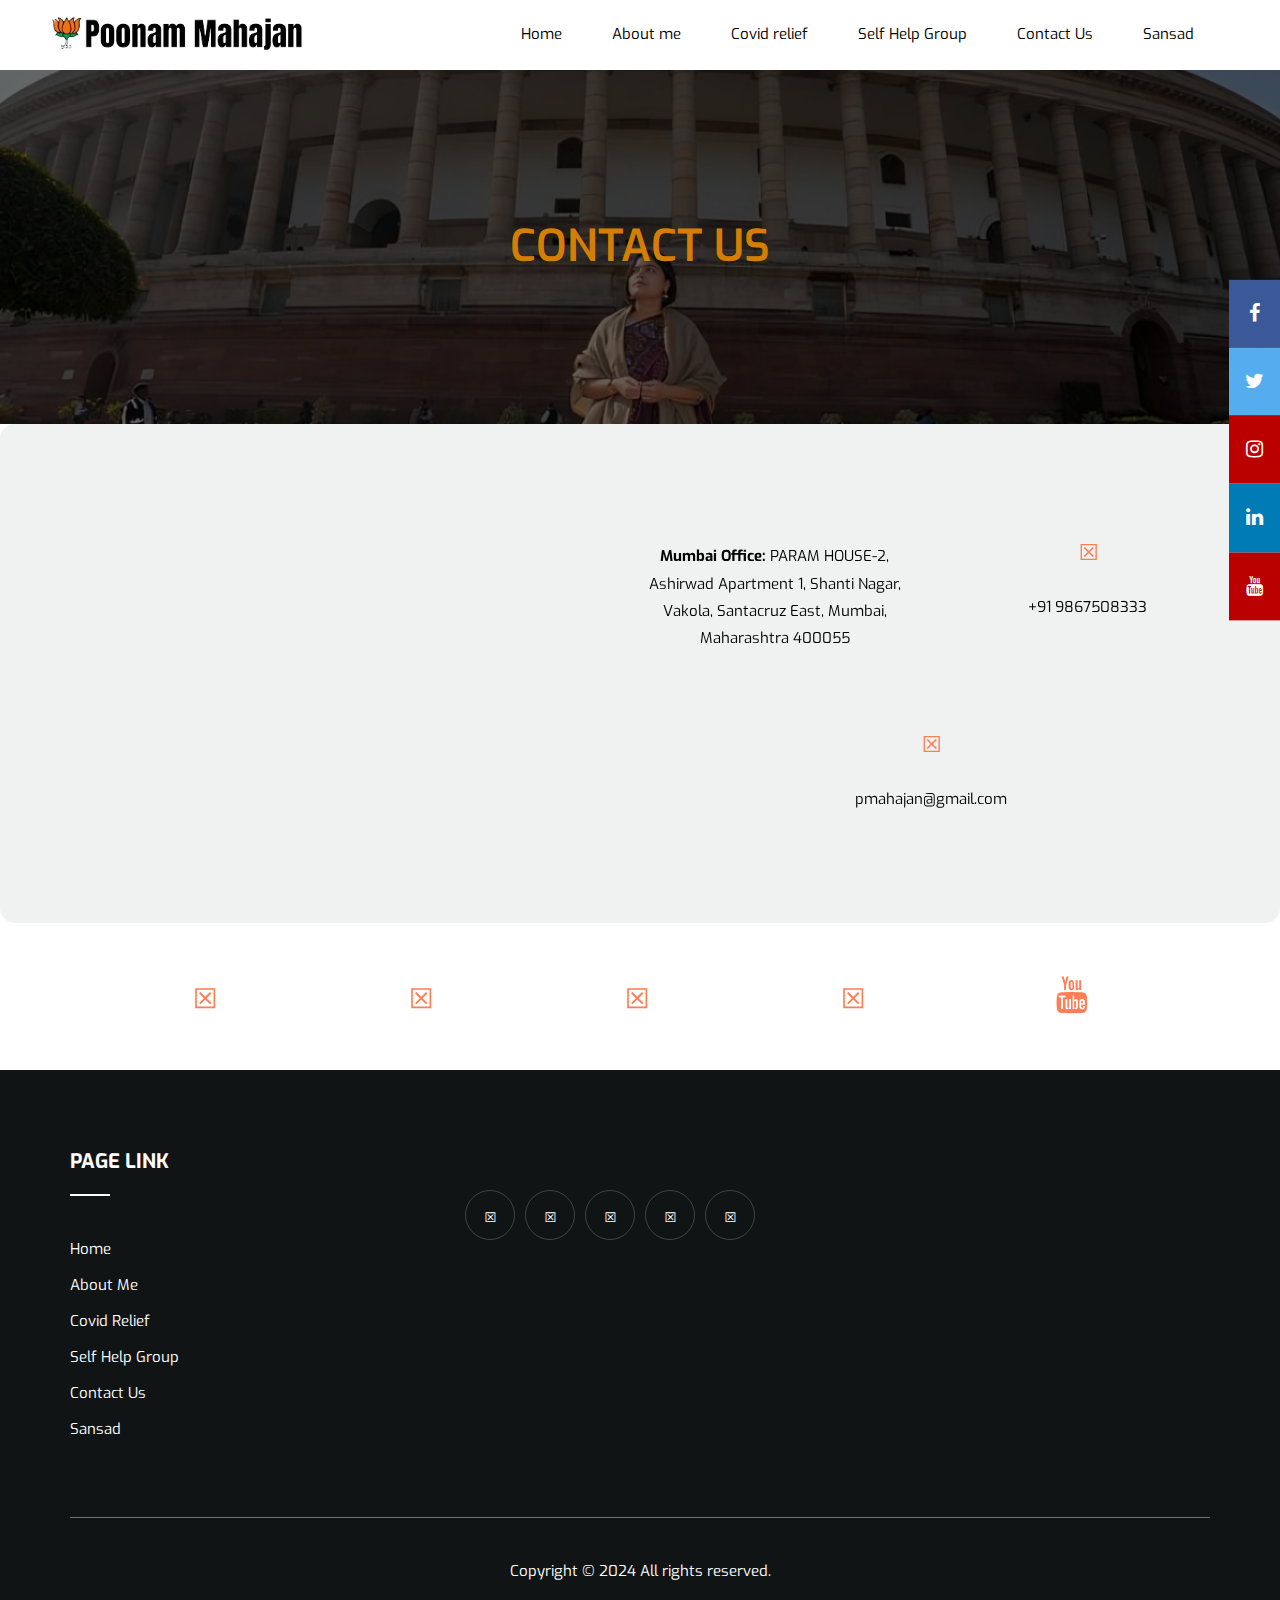
==== commit 8a2d134a: "Update contact.html" ====
--- a/contact.html
+++ b/contact.html
@@ -12,6 +12,8 @@
       referrerpolicy="no-referrer" />
     <!-- <link rel="apple-touch-icon" href="images/favicon.webp" /> -->
     <!-- <link rel="shortcut icon" href="images/favicon.webp" type="image/x-icon" /> -->
+	      <link rel="shortcut icon" href="images/favicon.webp" type="image/x-icon" />
+
     <link rel="stylesheet" href="css/bootstrap.min.css" />
     <link rel="stylesheet" href="style.css" />
     <link rel="stylesheet" href="css/responsive.css" />
@@ -242,6 +244,10 @@
         <a
           href="https://www.linkedin.com/in/poonammahajanofficial/?originalSubdomain=in"
           ><i class="fa-brands fa-linkedin"></i
+        ></a>
+	      <a
+          href="https://www.youtube.com/channel/UC-4lZ2r06vMoFBBUF-3IotA"
+          ><i class="fa fa-youtube"></i
         ></a>
       </div>
     </div>
--- a/css/responsive.css
+++ b/css/responsive.css
@@ -0,0 +1,535 @@
+/******************************************
+    Version: 1.0
+/****************************************** */
+
+@media (max-width: 1310px) {
+    .macbookright {
+        right: -25%;
+    }
+    body.app_version .app_iphone_01 {
+        right: 0% !important;
+    }
+    body.app_version .app_iphone_02 {
+        right: -10% !important;
+    }
+    body.politics_version .app_iphone_01 {
+        left: 0%;
+    }
+}
+
+@media (max-width: 1200px) {
+    body.watch_version .image-center img {
+        max-width: 660px;
+        top: 0;
+        left: -12%;
+        position: absolute !important;
+        z-index: 10;
+        text-align: center;
+    }
+    body.politics_version .app_iphone_01 {
+        left: -5%;
+    }
+    body.watch_version .macbookright {
+        right: -7%;
+    }
+    .header_style_01 .navbar-brand {
+        padding-right: 0;
+    }
+    .container-fluid {
+        width: 100%;
+        padding: 0 15px;
+    }
+    .container {
+        width: 90%;
+    }
+    .first-section h2 {
+        font-size: 48px;
+    }
+}
+
+@media (max-width: 1158px) {
+    body.clinic_version .app_iphone_01 {
+        right: -5%;
+    }
+    body.clinic_version .app_iphone_02 {
+        right: 15%;
+    }
+    body.clinic_version .app_iphone_03 {
+        right: -10%;
+    }
+    .header_style_01 .navbar-default .navbar-nav > li > a {
+        font-size: 14px;
+    }
+    .first-section .lead {
+        font-size: 18px;
+    }
+    .navbar-default .btn-light {
+        display: none;
+    }
+    body.app_version .app_iphone_01 {
+        right: -5% !important;
+    }
+    body.app_version .app_iphone_02 {
+        right: -15% !important;
+    }
+	.header_style_01 .nav > li > a{
+		margin: 0px 10px;
+	}
+	.header_style_01 .navbar-brand{
+		max-width: 230px;
+	}
+	.header_style_01 .navbar-brand img{
+		width: 100%;
+	}
+}
+
+@media (max-width: 1120px) {
+    .iphones {
+        right: -30%;
+    }
+    .macbookright {
+        bottom: -10%;
+        right: -35%;
+    }
+    .how-its-work .hc {
+        width: 50% !important;
+    }
+    body.clinic_version .how-its-work .hc {
+        width: 33.3333% !important;
+    }
+    body.clinic_version .dev-list .widget img {
+        width: 100%;
+    }
+}
+
+@media (max-width: 992px) {
+    body.clinic_version .service-widget {
+        margin: 15px 0;
+    }
+    .m40 {
+        margin-top: 40px;
+    }
+    body.host_version .stat-wrap {
+        text-align: center;
+    }
+    body.host_version .stat-wrap .alignleft {
+        float: none;
+        margin: 0 auto;
+    }
+    .apple-button i {
+        font-size: 32px;
+        margin: 0px 20px 0 0;
+        vertical-align: middle;
+    }
+    body.clinic_version .affix,
+    body.clinic_version .header_style_01,
+    body.app_version .header_style_01 {
+        width: 100% !important;
+        padding: 20px 0 !important;
+    }
+    .apple-button strong {
+        font-size: 24px;
+    }
+    body.app_version .header_style_01 {
+        top: 0 !important;
+    }
+    .pricing-table {
+        margin: 15px 0 !important;
+    }
+    hr.hr2 {
+        display: none;
+    }
+    .stat-wrap .col-md-3,
+    .icon-wrapper,
+    .message-box {
+        margin-bottom: 30px;
+    }
+    .owl-prev i {
+        left: 0;
+        border-radius: 0;
+    }
+    .owl-next i {
+        right: 0;
+        border-radius: 0;
+    }
+    body.clinic_version .how-its-work .hc {
+        width: 100% !important;
+    }
+}
+
+@media (max-width: 1000px) {
+    body.politics_version .header_style_01 {
+        position: absolute;
+        top: 0;
+        background-color: #ffffff !important;
+    }
+    body.realestate_version .message-box,
+    body.realestate_version .service-widget {
+        margin: 15px 0;
+    }
+    body.realestate_version .property-detail .col-md-2 {
+        margin: 15px 0;
+    }
+    body.realestate_version .first-section {
+        padding: 10em 0 !important;
+    }
+    body.realestate_version .header_style_01 {
+        position: relative;
+        background-color: #1f1f1f;
+    }
+    .footer .col-xs-12 {
+        margin: 15px 0;
+        width: 100% !important;
+    }
+    body.clinic_version .app_iphone_01,
+    body.clinic_version .app_iphone_02,
+    body.clinic_version .app_iphone_03 {
+        display: none;
+    }
+    body.seo_version .header_style_01 {
+        background-color: #0e0e2e;
+    }
+    .navbar-default .btn-light {
+        display: block;
+        width: 100%;
+        border: 0 !important;
+        padding: 0 !important;
+        margin: -8px -2px 0 !important;
+        line-height: 1 !important;
+    }
+    .navbar-collapse {
+        margin-top: 15px;
+    }
+    .header_style_01 {
+        background-color: #1f1f1f;
+        display: block;
+        left: 0;
+        padding: 20px 0px !important;
+        position: relative;
+        right: 0;
+        top: 0;
+        width: 100%;
+        z-index: 111;
+    }
+    .navbar-default .navbar-toggle {
+        border-color: #1f1f1f;
+        color: #fff !important;
+        background-color: #1f1f1f !important;
+    }
+    .navbar-default .navbar-collapse,
+    .navbar-default .navbar-form {
+        border-color: transparent;
+    }
+    .navbar-header {
+        float: none;
+    }
+    .navbar-left,
+    .navbar-right {
+        float: none !important;
+    }
+    .navbar-toggle {
+        display: block;
+    }
+    .navbar-collapse {
+        border-top: 1px solid transparent;
+        box-shadow: inset 0 1px 0 rgba(255, 255, 255, 0.1);
+    }
+    .navbar-fixed-top {
+        top: 0;
+        border-width: 0 0 1px;
+    }
+    .navbar-collapse.collapse {
+        display: none!important;
+    }
+    .navbar-nav {
+        float: none!important;
+        margin-top: 7.5px;
+    }
+    .navbar-nav>li {
+        float: none;
+    }
+    .navbar-nav>li>a {
+        padding-top: 10px;
+        padding-bottom: 10px;
+    }
+    .collapse.in {
+        display: block !important;
+    }
+    .affix-top {
+        overflow: hidden;
+        visibility: visible;
+        opacity: 1;
+        top: 0 !important;
+    }
+    .header_style_01 .navbar-default .navbar-nav > li a {
+        padding: 10px 5px;
+    }
+    .first-section .col-md-6 {
+        width: 100%;
+        text-align: center;
+    }
+    .social-links,
+    .macbookright {
+        display: none !important;
+    }
+    .footer-distributed form input {
+        width: 300px;
+    }
+    .footer-distributed {
+        padding: 30px;
+        text-align: center;
+        font-size: 14px;
+    }
+    .footer-distributed .footer-company-name {
+        margin-top: 10px;
+        font-size: 12px;
+    }
+    .footer-distributed .footer-left,
+    .footer-distributed .footer-right {
+        float: none;
+        max-width: 100%;
+        margin: 0 auto;
+    }
+    .footer-distributed .footer-left {
+        margin-bottom: 20px;
+    }
+    .footer-distributed form input {
+        width: 100%;
+    }
+	body.politics_version .issuse-wrap2{
+		margin-bottom: 30px;
+	}
+	.navbar-default .navbar-toggle .icon-bar{
+		background: #ffffff;
+	}
+	.post-box{
+		margin-bottom: 30px;
+	}
+	.navbar-default .navbar-toggle{
+		border-radius: 0px;
+	}
+}
+
+@media (max-width: 768px) {
+	body.politics_version .header_style_01.fixed-menu .navbar-default{
+		display: inline-block;
+	}
+    body.building_version .first-section h2 {
+        font-size: 34px;
+    }
+    body.politics_version .issuse-wrap2 {
+        margin-top: 30px;
+    }
+    body.seo_version .nopadtop {
+        padding-top: 120px;
+    }
+    body.host_version .affix,
+    body.host_version .header_style_01 {
+        padding-left: 0 !important;
+        padding-right: 0 !important;
+    }
+    body.host_version .stat-wrap .col-md-4 {
+        margin: 15px 0;
+    }
+    .how-its-work .hc {
+        width: 100% !important;
+    }
+    .affix,
+    .header_style_01 {
+        padding-left: 15px;
+        padding-right: 15px;
+    }
+    .m130 {
+        margin-top: 0;
+    }
+    .footer .widget,
+    .logos .col-md-2,
+    .service-widget {
+        margin: 15px 0;
+    }
+    .features-left i {
+        float: left;
+        margin-right: 20px !important;
+    }
+    .fl-inner {
+        text-align: left;
+        margin-right: 0;
+    }
+    .effect-1:after {
+        border: 0 !important;
+        box-shadow: none !important;
+    }
+    .first-section {
+        padding: 8em 0 6em !important;
+    }
+    .first-section h2 {
+        font-size: 32px;
+    }
+	#main-banner {
+		height: 550px !important;
+	}
+	#main-banner .container {
+		margin-top: 0px;
+	}
+	#main-banner h1 {
+		font-size: 25px;
+		line-height: 42px;
+		margin: 10px 0 25px 0;
+	}
+	#main-banner p{
+		font-size: 14px;
+	}
+	.section.wb .hover-up h3{
+		font-size: 18px;
+	}
+	.section.wb .hover-up p{
+		display: none;
+	}
+	body.politics_version .issuse-wrap h4{
+		clear: both;
+		margin-top: 10px;
+		display: inline-block;
+		width: 100%;
+	}
+	.contact_form{
+		padding: 15px;
+	}
+	.btn-light{
+		padding: 10px 20px;
+	}
+	.post-box{
+		margin-bottom: 30px;
+	}
+	.post-info h4{
+		font-size: 18px;
+	}
+	.post-box .date{
+		padding: 5px;
+	}
+	.filter-button-group{
+		margin: 0px;
+	}
+	.filter-button-group button{
+		padding: 10px 15px;
+		font-size: 12px;
+	}
+	.navbar-default .navbar-toggle .icon-bar{
+		background: #ffffff;
+	}
+	.navbar-default .navbar-toggle{
+		border-radius: 0px;
+	}
+	body.politics_version .issuse-wrap2{
+		margin-bottom: 30px;
+	}
+}
+
+@media (max-width: 600px) {
+    body.host_version .btn-light,
+    body.app_version .btn-light {
+        font-size: 14px;
+        margin: 0 auto;
+        padding: 10px 20px;
+        text-align: center;
+        width: 40% !important;
+    }
+    body.app_version .btn-light i {
+        display: none !important;
+    }
+    .copyrights {
+        padding: 40px 10px;
+    }
+    .footer-distributed {
+        padding: 0;
+    }
+    .section-title p {
+        font-size: 14px;
+        line-height: 25px;
+    }
+    .section-title h3 {
+        font-size: 28px;
+    }
+    .portfolio-filter ul li .btn-dark {
+        border: 0 !important;
+        width: 100%;
+        display: block;
+        background-color: #ffffff;
+        border-radius: 0;
+    }
+    .portfolio-filter ul li {
+        border-radius: 0;
+        padding: 1px;
+        display: inline-block;
+        margin: 0 1px 2px 1px;
+        text-decoration: none;
+        text-transform: uppercase;
+        background-color: #ededed;
+        vertical-align: middle;
+        width: 49%;
+        float: left;
+        border: 0 solid #ededed;
+    }
+	.header_style_01 .navbar-brand{
+		max-width: 73%;
+	}
+	.header_style_01 .navbar-brand img{
+		width: 100%;
+	}
+	.header_style_01 .navbar-brand{
+		padding-top: 7px;
+	}
+	#main-banner {
+		height: 550px !important;
+	}
+	#main-banner .container {
+		margin-top: 0px;
+	}
+	#main-banner h1 {
+		font-size: 25px;
+		line-height: 42px;
+		margin: 10px 0 25px 0;
+	}
+	#main-banner p{
+		font-size: 14px;
+	}
+	.section.wb .hover-up h3{
+		font-size: 18px;
+	}
+	.section.wb .hover-up p{
+		display: none;
+	}
+	body.politics_version .issuse-wrap h4{
+		clear: both;
+		margin-top: 10px;
+		display: inline-block;
+		width: 100%;
+	}
+	.contact_form{
+		padding: 15px;
+	}
+	.post-box{
+		margin-bottom: 30px;
+	}
+	.post-info h4{
+		font-size: 18px;
+	}
+	.post-box .date{
+		padding: 5px;
+	}
+	.filter-button-group{
+		margin: 0px;
+	}
+	.filter-button-group button{
+		padding: 10px 15px;
+		font-size: 12px;
+	}
+	.navbar-default .navbar-toggle .icon-bar{
+		background: #ffffff;
+	}
+	.navbar-default .navbar-toggle{
+		border-radius: 0px;
+	}
+	body.politics_version .issuse-wrap2{
+		margin-bottom: 30px;
+	}
+}--- a/css/header.css
+++ b/css/header.css
@@ -0,0 +1,143 @@
+.header {
+    width: 100%;
+    position: relative;
+    display: flex;
+    justify-content: space-between;
+    align-items: center;
+    background: rgba(255, 255, 255, 0.6);
+    padding: 10px 50px !important;
+    z-index: 10 !important;
+    transition: 0.2s all ease-out;
+}
+
+.logo img {
+    width: 80%;
+    cursor: pointer;
+}
+
+.navbar {
+    width: 80%;
+    display: flex;
+    align-items: center;
+    justify-content: right;
+    margin-bottom: 0 !important;
+}
+
+.nav {
+    display: flex;
+    gap: 20px;
+}
+
+.nav .navlink {
+    font-family: var(--header-font);
+    font-size: 0.9em;
+    font-weight: 600 !important;
+    color: #000 !important;
+    list-style: none;
+    padding: 5px 10px;
+    border-radius: 4px;
+    transition: 0.2s all ease-in-out;
+}
+
+.nav .navlink:hover {
+    color: #fff !important;
+    background: #fc8523 !important;
+}
+
+.nav .navlink a {
+    text-decoration: none;
+    color: black;
+}
+
+.nav .navlink:hover a {
+    color: #fff;
+    font-size: 1em !important;
+}
+
+.navlinkActive {
+    font-size: 0.9em;
+    font-weight: 500;
+    color: #fc8523;
+    background: #fff;
+    padding: 5px 10px;
+    border-radius: 4px;
+    list-style: none;
+}
+
+.navlinkActive a {
+    text-decoration: none;
+    color: var(--primary-dark);
+}
+
+.header.sticky {
+    position: sticky;
+    top: 0;
+    background: #fff;
+    z-index: 100;
+}
+
+#menu-toggle {
+    display: none;
+    color: #000;
+    font-size: 1.6em;
+    cursor: pointer;
+}
+
+@media screen and (max-width:980px) {
+
+    .header,
+    .header.sticky {
+        padding: 15px 0px;
+    }
+
+    #menu-toggle {
+        display: block;
+    }
+
+    .logo img {
+        width: 60%;
+    }
+
+    .navbar {
+        position: absolute;
+        top: -500px;
+        right: -7px;
+        width: 100%;
+        max-width: 500px;
+        background: #fff;
+        display: block;
+        margin: 8px;
+        padding: 12px;
+        opacity: 0;
+        transition: 0.8s all ease-in-out;
+        z-index: -5;
+    }
+
+    .navbar .nav {
+        display: block;
+    }
+
+    .navbar .nav .navlink {
+        margin-bottom: 12px;
+    }
+
+    .navlinkActive {
+        margin-bottom: 12px;
+    }
+
+    .menu-active {
+        position: absolute;
+        top: 60%;
+        display: block;
+        opacity: 1;
+        transition: 0.2s all ease-in-out opacity 0.1s ease-in-out;
+    }
+}
+
+@media screen and (max-width:520px) {
+
+    .header,
+    .header.sticky {
+        padding: 15px 15px !important;
+    }
+}--- a/css/custom.css
+++ b/css/custom.css
@@ -0,0 +1,327 @@
+/* Counters CSS */
+.counter-head {
+    display: flex;
+    flex-direction: column;
+    justify-content: center;
+    align-items: center;
+}
+
+.counter-head h2 {
+    font-size: 1.6em;
+    font-weight: 600;
+}
+
+.counter-head p {
+    font-size: 1.3em;
+    color: rgb(65, 65, 65);
+}
+
+.counters {
+    display: flex;
+    flex-wrap: wrap;
+    justify-content: center;
+    align-items: center;
+    gap: 25px;
+    padding: 25px;
+    background-color: #e5e7eb;
+}
+.counterss {
+    display: flex;
+    flex-wrap: wrap;
+    justify-content: center;
+    align-items: center;
+    gap: 25px;
+    padding: 25px;
+}
+
+.counter {
+    display: flex;
+    flex-direction: column;
+    justify-content: center;
+    align-items: center;
+    background: #fc8523;
+    padding: 15px;
+    width: 100%;
+    max-width: 250px;
+    border-radius: 12px;
+}
+
+.counter h2 {
+    font-size: 18px;
+    color: #fff;
+    word-wrap: break-word;
+    text-align: center;
+}
+
+.count {
+    font-size: 36px;
+    font-weight: bold;
+    color: #ededed;
+    animation: countUp 2s ease-out;
+}
+
+@keyframes countUp {
+    from {
+        opacity: 0;
+        transform: translateY(-20px);
+    }
+
+    to {
+        opacity: 1;
+        transform: translateY(0);
+    }
+}
+
+/* Footer */
+a,
+a:hover,
+a:focus,
+a:active {
+    text-decoration: none;
+    outline: none;
+}
+
+a,
+a:active,
+a:focus {
+    color: #333;
+    text-decoration: none;
+    transition-timing-function: ease-in-out;
+    -ms-transition-timing-function: ease-in-out;
+    -moz-transition-timing-function: ease-in-out;
+    -webkit-transition-timing-function: ease-in-out;
+    -o-transition-timing-function: ease-in-out;
+    transition-duration: .2s;
+    -ms-transition-duration: .2s;
+    -moz-transition-duration: .2s;
+    -webkit-transition-duration: .2s;
+    -o-transition-duration: .2s;
+}
+
+ul {
+    margin: 0;
+    padding: 0;
+    list-style: none;
+}
+
+img {
+    max-width: 100%;
+    height: auto;
+}
+
+section {
+    padding: 60px 0;
+    /* min-height: 100vh;*/
+}
+
+.footer {
+    background: #101415;
+    padding-top: 80px;
+    padding-bottom: 40px;
+}
+
+/*END FOOTER SOCIAL DESIGN*/
+
+@media only screen and (max-width:768px) {
+    .single_footer {
+        margin-bottom: 30px;
+    }
+}
+
+.single_footer h4 {
+    color: #fff;
+    margin-top: 0;
+    margin-bottom: 25px;
+    font-weight: 700;
+    text-transform: uppercase;
+    font-size: 20px;
+}
+
+.single_footer h4::after {
+    content: "";
+    display: block;
+    height: 2px;
+    width: 40px;
+    background: #fff;
+    margin-top: 20px;
+}
+
+.single_footer p {
+    color: #fff;
+}
+
+.single_footer ul {
+    margin: 0;
+    padding: 0;
+    list-style: none;
+}
+
+.single_footer ul li a {
+    color: #fff;
+    -webkit-transition: all 0.3s ease 0s;
+    transition: all 0.3s ease 0s;
+    line-height: 36px;
+    font-size: 15px;
+    text-transform: capitalize;
+}
+
+.single_footer ul li a:hover {
+    color: #fc8523;
+}
+
+.single_footer_address ul li {
+    color: #fff;
+}
+
+.single_footer_address ul li span {
+    font-weight: 400;
+    color: #fff;
+    line-height: 28px;
+}
+
+.contact_social ul {
+    list-style: outside none none;
+    margin: 0;
+    padding: 0;
+}
+
+/*START NEWSLETTER CSS*/
+.subscribe {
+    display: block;
+    position: relative;
+    margin-top: 15px;
+    width: 100%;
+}
+
+.subscribe__input {
+    background-color: #fff;
+    border: medium none;
+    border-radius: 5px;
+    color: #333;
+    display: block;
+    font-size: 15px;
+    font-weight: 500;
+    height: 60px;
+    letter-spacing: 0.4px;
+    margin: 0;
+    padding: 0 150px 0 20px;
+    text-align: center;
+    text-transform: capitalize;
+    width: 100%;
+}
+
+@media only screen and (max-width:768px) {
+    .subscribe__input {
+        padding: 0 50px 0 20px;
+    }
+}
+
+.subscribe__btn {
+    background-color: transparent;
+    border-radius: 0 25px 25px 0;
+    color: #01c7e9;
+    cursor: pointer;
+    display: block;
+    font-size: 20px;
+    height: 60px;
+    position: absolute;
+    right: 0;
+    top: 0;
+    width: 60px;
+}
+
+.subscribe__btn i {
+    transition: all 0.3s ease 0s;
+}
+
+@media only screen and (max-width:768px) {
+    .subscribe__btn {
+        right: 0px;
+    }
+}
+
+.subscribe__btn:hover i {
+    color: #fc8523;
+}
+
+button {
+    padding: 0;
+    border: none;
+    background-color: transparent;
+    -webkit-border-radius: 0;
+    border-radius: 0;
+}
+
+/*END NEWSLETTER CSS*/
+
+/*START SOCIAL PROFILE CSS*/
+.social_profile {
+    margin-top: 40px;
+}
+
+.social_profile ul {
+    list-style: outside none none;
+    margin: 0;
+    padding: 0;
+}
+
+.social_profile ul li {
+    float: left;
+}
+
+.social_profile ul li a {
+    text-align: center;
+    border: 0px;
+    text-transform: uppercase;
+    transition: all 0.3s ease 0s;
+    margin: 0px 5px;
+    font-size: 18px;
+    color: #fff;
+    border-radius: 30px;
+    width: 50px;
+    height: 50px;
+    line-height: 50px;
+    display: block;
+    border: 1px solid rgba(255, 255, 255, 0.2);
+}
+
+@media only screen and (max-width:768px) {
+    .social_profile ul li a {
+        margin-right: 10px;
+        margin-bottom: 10px;
+    }
+}
+
+@media only screen and (max-width:480px) {
+    .social_profile ul li a {
+        width: 40px;
+        height: 40px;
+        line-height: 40px;
+    }
+}
+
+.social_profile ul li a:hover {
+    background: #fc8523;
+    border: 1px solid #fc8523;
+    color: #fff;
+    border: 0px;
+}
+
+/*END SOCIAL PROFILE CSS*/
+.copyright {
+    margin-top: 70px;
+    padding-top: 40px;
+    color: #fff;
+    font-size: 15px;
+    border-top: 1px solid rgba(255, 255, 255, 0.4);
+    text-align: center;
+}
+
+.copyright a {
+    color: #01c7e9;
+    transition: all 0.2s ease 0s;
+}
+
+.copyright a:hover {
+    color: #fc8523;
+}